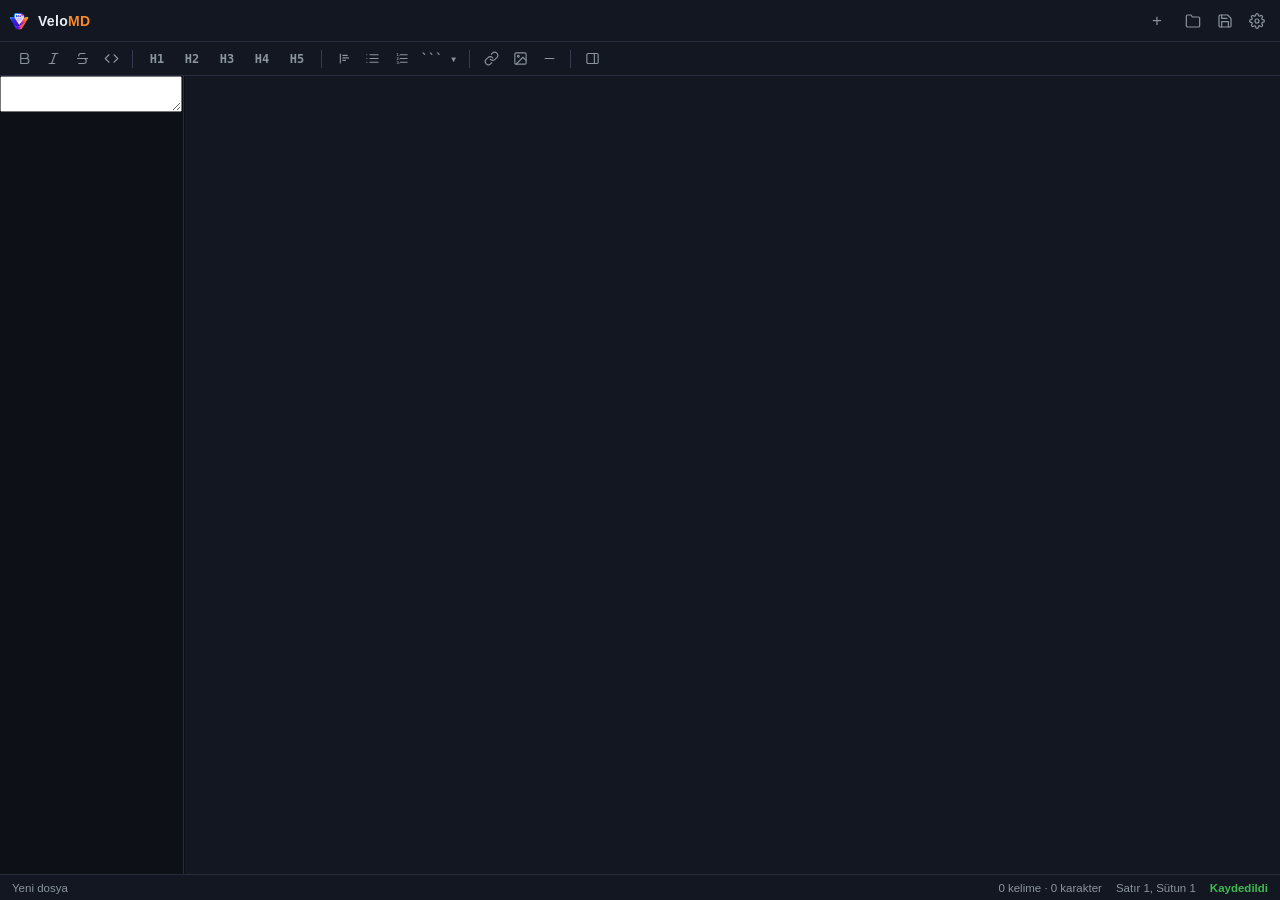
==== app/index.html @ 68618779 "first commit" ====
<!DOCTYPE html>
<html lang="tr">
<head>
<meta charset="utf-8">
<title>VeloMD</title>
<link rel="stylesheet" href="vendor/codemirror/codemirror.min.css">
<link rel="stylesheet" href="css/app.css">
<link rel="stylesheet" data-theme-css="github-light" href="css/preview-themes/github-light.css">
<link rel="stylesheet" data-theme-css="github-dark" href="css/preview-themes/github-dark.css">
<link rel="stylesheet" data-theme-css="monokai" href="css/preview-themes/monokai.css">
<link rel="stylesheet" data-theme-css="dracula" href="css/preview-themes/dracula.css">
<link rel="stylesheet" data-theme-css="solarized-light" href="css/preview-themes/solarized-light.css">
<link rel="stylesheet" data-theme-css="solarized-dark" href="css/preview-themes/solarized-dark.css">
<link rel="stylesheet" data-theme-css="nord" href="css/preview-themes/nord.css">
<link rel="stylesheet" data-theme-css="one-dark" href="css/preview-themes/one-dark.css">
</head>
<body>

<header id="titlebar">
  <div id="brand">
    <img src="../logo.png" alt="VeloMD" id="logo">
    <span id="app-name">Velo<em>MD</em></span>
  </div>
  <nav id="tabbar" aria-label="open files"></nav>
  <button id="tab-new" data-i18n-title="menu.newTab" title="Yeni sekme (Ctrl+T)">+</button>
  <div id="titlebar-right">
    <button class="icon-btn" id="btn-open" data-i18n-title="menu.open" title="Dosya aç (Ctrl+O)">
      <svg viewBox="0 0 24 24"><path d="M22 19a2 2 0 0 1-2 2H4a2 2 0 0 1-2-2V5a2 2 0 0 1 2-2h5l2 3h9a2 2 0 0 1 2 2z"/></svg>
    </button>
    <button class="icon-btn" id="btn-save" data-i18n-title="menu.save" title="Kaydet (Ctrl+S)">
      <svg viewBox="0 0 24 24"><path d="M19 21H5a2 2 0 0 1-2-2V5a2 2 0 0 1 2-2h11l5 5v11a2 2 0 0 1-2 2z"/><polyline points="17 21 17 13 7 13 7 21"/><polyline points="7 3 7 8 15 8"/></svg>
    </button>
    <button class="icon-btn" id="btn-settings" data-i18n-title="menu.settings" title="Ayarlar (Ctrl+,)">
      <svg viewBox="0 0 24 24"><circle cx="12" cy="12" r="3"/><path d="M19.4 15a1.65 1.65 0 0 0 .33 1.82l.06.06a2 2 0 1 1-2.83 2.83l-.06-.06a1.65 1.65 0 0 0-1.82-.33 1.65 1.65 0 0 0-1 1.51V21a2 2 0 1 1-4 0v-.09A1.65 1.65 0 0 0 9 19.4a1.65 1.65 0 0 0-1.82.33l-.06.06a2 2 0 1 1-2.83-2.83l.06-.06a1.65 1.65 0 0 0 .33-1.82 1.65 1.65 0 0 0-1.51-1H3a2 2 0 1 1 0-4h.09A1.65 1.65 0 0 0 4.6 9a1.65 1.65 0 0 0-.33-1.82l-.06-.06a2 2 0 1 1 2.83-2.83l.06.06a1.65 1.65 0 0 0 1.82.33H9a1.65 1.65 0 0 0 1-1.51V3a2 2 0 1 1 4 0v.09a1.65 1.65 0 0 0 1 1.51 1.65 1.65 0 0 0 1.82-.33l.06-.06a2 2 0 1 1 2.83 2.83l-.06.06a1.65 1.65 0 0 0-.33 1.82V9a1.65 1.65 0 0 0 1.51 1H21a2 2 0 1 1 0 4h-.09a1.65 1.65 0 0 0-1.51 1z"/></svg>
    </button>
  </div>
</header>

<div id="toolbar">
  <button class="tb-btn" data-md="bold" data-i18n-title="tb.bold" title="Kalın (Ctrl+B)"><svg viewBox="0 0 24 24"><path d="M6 4h8a4 4 0 0 1 4 4 4 4 0 0 1-4 4H6z"/><path d="M6 12h9a4 4 0 0 1 4 4 4 4 0 0 1-4 4H6z"/></svg></button>
  <button class="tb-btn" data-md="italic" data-i18n-title="tb.italic" title="İtalik (Ctrl+I)"><svg viewBox="0 0 24 24"><line x1="19" y1="4" x2="10" y2="4"/><line x1="14" y1="20" x2="5" y2="20"/><line x1="15" y1="4" x2="9" y2="20"/></svg></button>
  <button class="tb-btn" data-md="strike" data-i18n-title="tb.strike" title="Üstü çizili"><svg viewBox="0 0 24 24"><path d="M16 4H9a3 3 0 0 0-2.83 4"/><path d="M14 12a4 4 0 0 1 0 8H6"/><line x1="4" y1="12" x2="20" y2="12"/></svg></button>
  <button class="tb-btn" data-md="code" data-i18n-title="tb.code" title="Satır içi kod"><svg viewBox="0 0 24 24"><polyline points="16 18 22 12 16 6"/><polyline points="8 6 2 12 8 18"/></svg></button>
  <span class="tb-sep"></span>
  <button class="tb-btn wide" data-md="h1" data-i18n-title="tb.h1" title="1. başlık">H1</button>
  <button class="tb-btn wide" data-md="h2" data-i18n-title="tb.h2" title="2. başlık">H2</button>
  <button class="tb-btn wide" data-md="h3" data-i18n-title="tb.h3" title="3. başlık">H3</button>
  <button class="tb-btn wide" data-md="h4" data-i18n-title="tb.h4" title="4. başlık">H4</button>
  <button class="tb-btn wide" data-md="h5" data-i18n-title="tb.h5" title="5. başlık">H5</button>
  <span class="tb-sep"></span>
  <button class="tb-btn" data-md="quote" data-i18n-title="tb.quote" title="Alıntı"><svg viewBox="0 0 24 24"><line x1="7" y1="5" x2="7" y2="19"/><line x1="11" y1="7" x2="18" y2="7"/><line x1="11" y1="11" x2="20" y2="11"/><line x1="11" y1="15" x2="15" y2="15"/></svg></button>
  <button class="tb-btn" data-md="ul" data-i18n-title="tb.ul" title="Madde listesi"><svg viewBox="0 0 24 24"><line x1="8" y1="6" x2="21" y2="6"/><line x1="8" y1="12" x2="21" y2="12"/><line x1="8" y1="18" x2="21" y2="18"/><line x1="3" y1="6" x2="3.01" y2="6"/><line x1="3" y1="12" x2="3.01" y2="12"/><line x1="3" y1="18" x2="3.01" y2="18"/></svg></button>
  <button class="tb-btn" data-md="ol" data-i18n-title="tb.ol" title="Numaralı liste"><svg viewBox="0 0 24 24"><line x1="10" y1="6" x2="21" y2="6"/><line x1="10" y1="12" x2="21" y2="12"/><line x1="10" y1="18" x2="21" y2="18"/><text x="4" y="8" class="tb-num">1.</text><text x="4" y="14" class="tb-num">2.</text><text x="4" y="20" class="tb-num">3.</text></svg></button>
  <span class="tb-wrap" id="fence-wrap">
    <button class="tb-btn wide" id="btn-fence" data-i18n-title="tb.fence" title="Kod bloğu (dil seç)">``` ▾</button>
    <div class="lang-menu hidden" id="lang-menu"></div>
  </span>
  <span class="tb-sep"></span>
  <button class="tb-btn" data-md="link" data-i18n-title="tb.link" title="Bağlantı (Ctrl+K)"><svg viewBox="0 0 24 24"><path d="M10 13a5 5 0 0 0 7.54.54l3-3a5 5 0 0 0-7.07-7.07l-1.72 1.71"/><path d="M14 11a5 5 0 0 0-7.54-.54l-3 3a5 5 0 0 0 7.07 7.07l1.71-1.71"/></svg></button>
  <button class="tb-btn" data-md="image" data-i18n-title="tb.image" title="Resim"><svg viewBox="0 0 24 24"><rect x="3" y="3" width="18" height="18" rx="2"/><circle cx="8.5" cy="8.5" r="1.5"/><polyline points="21 15 16 10 5 21"/></svg></button>
  <button class="tb-btn" data-md="hr" data-i18n-title="tb.hr" title="Yatay çizgi"><svg viewBox="0 0 24 24"><line x1="5" y1="12" x2="19" y2="12"/></svg></button>
  <span class="tb-sep"></span>
  <button class="tb-btn" id="btn-preview" data-i18n-title="tb.preview" title="Önizlemeyi göster/gizle"><svg viewBox="0 0 24 24"><rect x="3" y="4" width="18" height="16" rx="2"/><line x1="15" y1="4" x2="15" y2="20"/></svg></button>
</div>

<main id="split">
  <section id="editor-pane">
    <div id="ed-search" class="hidden">
      <div class="eds-row">
        <span class="eds-label" data-i18n="ed.findLabel">Bul</span>
        <input id="ed-find-input" type="text" data-i18n-ph="ed.findPh" placeholder="Ara…" autocomplete="off">
        <span id="ed-find-count">0/0</span>
        <button tabindex="-1" class="pvs-btn" id="ed-find-prev" data-i18n-title="pv.prev" title="Önceki (Shift+Enter)"><svg viewBox="0 0 24 24"><polyline points="6 15 12 9 18 15"/></svg></button>
        <button tabindex="-1" class="pvs-btn" id="ed-find-next" data-i18n-title="pv.next" title="Sonraki (Enter)"><svg viewBox="0 0 24 24"><polyline points="6 9 12 15 18 9"/></svg></button>
        <button tabindex="-1" class="pvs-btn" id="ed-search-close" data-i18n-title="pv.close" title="Kapat (Esc)"><svg viewBox="0 0 24 24"><line x1="18" y1="6" x2="6" y2="18"/><line x1="6" y1="6" x2="18" y2="18"/></svg></button>
      </div>
      <div class="eds-row">
        <span class="eds-label" data-i18n="ed.replaceLabel">Değiştir</span>
        <input id="ed-replace-input" type="text" data-i18n-ph="ed.replacePh" placeholder="yeni metin" autocomplete="off">
        <button tabindex="-1" class="eds-btn" id="ed-replace-one" data-i18n="ed.replaceOne">Değiştir</button>
        <button tabindex="-1" class="eds-btn" id="ed-replace-all" data-i18n="ed.replaceAll">Tümünü değiştir</button>
      </div>
    </div>
    <textarea id="cm-host" spellcheck="false"></textarea>
  </section>
  <div id="divider" data-i18n-title="divider.hint" title="Bölümü sürükleyerek ayarla · çift tık: eşit böl"></div>
  <section id="preview-pane">
    <div id="preview" class="markdown-body"></div>
  </section>
  <div id="pv-search" class="hidden">
    <input id="pv-search-input" type="text" data-i18n-ph="pv.searchPh" placeholder="Önizlemede ara…" autocomplete="off">
    <span id="pv-search-count">0/0</span>
    <button tabindex="-1" class="pvs-btn" id="pv-search-prev" data-i18n-title="pv.prev" title="Önceki (Shift+Enter)"><svg viewBox="0 0 24 24"><polyline points="6 15 12 9 18 15"/></svg></button>
    <button tabindex="-1" class="pvs-btn" id="pv-search-next" data-i18n-title="pv.next" title="Sonraki (Enter)"><svg viewBox="0 0 24 24"><polyline points="6 9 12 15 18 9"/></svg></button>
    <button tabindex="-1" class="pvs-btn" id="pv-search-close" data-i18n-title="pv.close" title="Kapat (Esc)"><svg viewBox="0 0 24 24"><line x1="18" y1="6" x2="6" y2="18"/><line x1="6" y1="6" x2="18" y2="18"/></svg></button>
  </div>
</main>

<footer id="statusbar">
  <span id="st-path" title="">Yeni dosya</span>
  <span class="spacer"></span>
  <span id="st-counts">0 kelime · 0 karakter</span>
  <span id="st-cursor">Satır 1, Sütun 1</span>
  <span id="st-save" class="saved">Kaydedildi</span>
</footer>

<!-- Ayarlar -->
<div class="modal-backdrop hidden" id="settings-backdrop">
  <div class="modal" id="settings-modal" role="dialog" aria-label="Ayarlar">
    <div class="modal-head">
      <h2 data-i18n="set.title">Ayarlar</h2>
      <button class="icon-btn" id="settings-close" data-i18n-title="set.close" title="Kapat (Esc)">
        <svg viewBox="0 0 24 24"><line x1="18" y1="6" x2="6" y2="18"/><line x1="6" y1="6" x2="18" y2="18"/></svg>
      </button>
    </div>
    <div class="modal-body">

      <section class="settings-group" id="grp-general">
        <h3 data-i18n="set.general">Genel</h3>
        <div class="field">
          <label for="opt-uitheme" data-i18n="set.uiTheme">Uygulama teması</label>
          <select id="opt-uitheme">
            <option value="system" data-i18n="set.themeSystem">Sistem</option>
            <option value="light" data-i18n="set.themeLight">Açık</option>
            <option value="dark" data-i18n="set.themeDark">Koyu</option>
          </select>
        </div>
        <div class="field">
          <label for="opt-language" data-i18n="set.language">Dil</label>
          <select id="opt-language">
            <option value="system" data-i18n="set.langSystem">Sistem dili</option>
            <option value="tr">Türkçe</option>
            <option value="en">English</option>
          </select>
        </div>
      </section>

      <section class="settings-group" id="grp-editor">
        <h3 data-i18n="set.editor">Editör</h3>
        <div class="field">
          <label for="ed-font-search" data-i18n="set.editorFont">Font (yalnızca monospace)</label>
          <div class="font-picker">
            <input type="text" id="ed-font-search" data-i18n-ph="set.fontSearch" placeholder="Font ara…" autocomplete="off">
            <div class="font-list" id="ed-font-list" tabindex="-1"></div>
          </div>
        </div>
        <div class="field">
          <label class="size-label"><span data-i18n="set.fontSize" data-i18n-arg="14">Font boyutu 14 px</span></label>
          <input type="range" id="ed-font-size" min="10" max="24" step="1">
        </div>
        <label class="check"><input type="checkbox" id="opt-linenumbers"> <span data-i18n="set.lineNumbers">Satır numaraları</span></label>
        <label class="check"><input type="checkbox" id="opt-wordwrap"> <span data-i18n="set.wordWrap">Uzun satırları kaydır</span></label>
      </section>

      <section class="settings-group" id="grp-preview">
        <h3 data-i18n="set.preview">Önizleme</h3>
        <div class="field">
          <label for="pv-font-search" data-i18n="set.previewFont">Font (sistemdeki tüm fontlar)</label>
          <div class="font-picker">
            <input type="text" id="pv-font-search" data-i18n-ph="set.fontSearch" placeholder="Font ara…" autocomplete="off">
            <div class="font-list" id="pv-font-list" tabindex="-1"></div>
          </div>
        </div>
        <div class="field">
          <label class="size-label"><span data-i18n="set.fontSize" data-i18n-arg="15">Font boyutu 15 px</span></label>
          <input type="range" id="pv-font-size" min="11" max="28" step="1">
        </div>
        <div class="field">
          <label data-i18n="set.theme">Tema</label>
          <div class="theme-grid" id="theme-grid"></div>
        </div>
        <label class="check"><input type="checkbox" id="opt-showpreview"> <span data-i18n="set.showPreview">Önizlemeyi göster</span></label>
        <label class="check"><input type="checkbox" id="opt-syncscroll"> <span data-i18n="set.syncScroll">Editör ile eşzamanlı kaydırma</span></label>
      </section>

      <section class="settings-group" id="grp-save">
        <h3 data-i18n="set.saving">Kaydetme</h3>
        <label class="check"><input type="checkbox" id="opt-autosave"> <span data-i18n="set.autosave">Otomatik kaydet</span></label>
        <div class="field">
          <label class="size-label"><span data-i18n="set.autosaveDelay" data-i18n-arg="2">Yazmayı bıraktıktan 2 sn sonra kaydet</span></label>
          <input type="range" id="opt-autosave-delay" min="0.5" max="10" step="0.5">
        </div>
      </section>

    </div>
  </div>
</div>

<!-- Kaydetme onayı -->
<div class="modal-backdrop hidden" id="confirm-backdrop">
  <div class="modal small" role="dialog">
    <p id="confirm-text"></p>
    <div class="modal-actions">
      <button class="btn" id="confirm-cancel" data-i18n="cf.cancel">İptal</button>
      <button class="btn danger" id="confirm-discard" data-i18n="cf.discard">Kaydetmeden kapat</button>
      <button class="btn primary" id="confirm-save" data-i18n="cf.save">Kaydet</button>
    </div>
  </div>
</div>

<!-- Tek satır girişi (bağlantı/resim adresi) -->
<div class="modal-backdrop hidden" id="prompt-backdrop">
  <div class="modal small" role="dialog">
    <p id="prompt-text" style="padding-top:18px"></p>
    <div style="padding:0 18px">
      <input type="text" id="prompt-input" autocomplete="off" style="width:100%">
    </div>
    <div class="modal-actions" style="padding-top:18px">
      <button class="btn" id="prompt-cancel" data-i18n="cf.cancel">İptal</button>
      <button class="btn primary" id="prompt-ok" data-i18n="cf.ok">Tamam</button>
    </div>
  </div>
</div>

<script src="vendor/codemirror/codemirror.min.js"></script>
<script src="vendor/codemirror/meta.min.js"></script>
<script src="vendor/codemirror/overlay.min.js"></script>
<script src="vendor/codemirror/markdown.min.js"></script>
<script src="vendor/codemirror/gfm.min.js"></script>
<script src="vendor/codemirror/continuelist.min.js"></script>
<script src="vendor/codemirror/active-line.min.js"></script>
<script src="vendor/codemirror/searchcursor.min.js"></script>
<script src="vendor/markdown-it/markdown-it.min.js"></script>
<script src="vendor/highlight.js/highlight.min.js"></script>
<script src="js/bridge.js"></script>
<script src="js/i18n.js"></script>
<script src="js/settings.js"></script>
<script src="js/preview.js"></script>
<script src="js/editor.js"></script>
<script src="js/edsearch.js"></script>
<script src="js/sync.js"></script>
<script src="js/search.js"></script>
<script src="js/tabs.js"></script>
<script src="js/app.js"></script>
</body>
</html>
---- app/vendor/codemirror/codemirror.min.css ----
.CodeMirror{font-family:monospace;height:300px;color:#000;direction:ltr}.CodeMirror-lines{padding:4px 0}.CodeMirror pre.CodeMirror-line,.CodeMirror pre.CodeMirror-line-like{padding:0 4px}.CodeMirror-gutter-filler,.CodeMirror-scrollbar-filler{background-color:#fff}.CodeMirror-gutters{border-right:1px solid #ddd;background-color:#f7f7f7;white-space:nowrap}.CodeMirror-linenumber{padding:0 3px 0 5px;min-width:20px;text-align:right;color:#999;white-space:nowrap}.CodeMirror-guttermarker{color:#000}.CodeMirror-guttermarker-subtle{color:#999}.CodeMirror-cursor{border-left:1px solid #000;border-right:none;width:0}.CodeMirror div.CodeMirror-secondarycursor{border-left:1px solid silver}.cm-fat-cursor .CodeMirror-cursor{width:auto;border:0!important;background:#7e7}.cm-fat-cursor div.CodeMirror-cursors{z-index:1}.cm-fat-cursor .CodeMirror-line::selection,.cm-fat-cursor .CodeMirror-line>span::selection,.cm-fat-cursor .CodeMirror-line>span>span::selection{background:0 0}.cm-fat-cursor .CodeMirror-line::-moz-selection,.cm-fat-cursor .CodeMirror-line>span::-moz-selection,.cm-fat-cursor .CodeMirror-line>span>span::-moz-selection{background:0 0}.cm-fat-cursor{caret-color:transparent}@-moz-keyframes blink{50%{background-color:transparent}}@-webkit-keyframes blink{50%{background-color:transparent}}@keyframes blink{50%{background-color:transparent}}.cm-tab{display:inline-block;text-decoration:inherit}.CodeMirror-rulers{position:absolute;left:0;right:0;top:-50px;bottom:0;overflow:hidden}.CodeMirror-ruler{border-left:1px solid #ccc;top:0;bottom:0;position:absolute}.cm-s-default .cm-header{color:#00f}.cm-s-default .cm-quote{color:#090}.cm-negative{color:#d44}.cm-positive{color:#292}.cm-header,.cm-strong{font-weight:700}.cm-em{font-style:italic}.cm-link{text-decoration:underline}.cm-strikethrough{text-decoration:line-through}.cm-s-default .cm-keyword{color:#708}.cm-s-default .cm-atom{color:#219}.cm-s-default .cm-number{color:#164}.cm-s-default .cm-def{color:#00f}.cm-s-default .cm-variable-2{color:#05a}.cm-s-default .cm-type,.cm-s-default .cm-variable-3{color:#085}.cm-s-default .cm-comment{color:#a50}.cm-s-default .cm-string{color:#a11}.cm-s-default .cm-string-2{color:#f50}.cm-s-default .cm-meta{color:#555}.cm-s-default .cm-qualifier{color:#555}.cm-s-default .cm-builtin{color:#30a}.cm-s-default .cm-bracket{color:#997}.cm-s-default .cm-tag{color:#170}.cm-s-default .cm-attribute{color:#00c}.cm-s-default .cm-hr{color:#999}.cm-s-default .cm-link{color:#00c}.cm-s-default .cm-error{color:red}.cm-invalidchar{color:red}.CodeMirror-composing{border-bottom:2px solid}div.CodeMirror span.CodeMirror-matchingbracket{color:#0b0}div.CodeMirror span.CodeMirror-nonmatchingbracket{color:#a22}.CodeMirror-matchingtag{background:rgba(255,150,0,.3)}.CodeMirror-activeline-background{background:#e8f2ff}.CodeMirror{position:relative;overflow:hidden;background:#fff}.CodeMirror-scroll{overflow:scroll!important;margin-bottom:-50px;margin-right:-50px;padding-bottom:50px;height:100%;outline:0;position:relative;z-index:0}.CodeMirror-sizer{position:relative;border-right:50px solid transparent}.CodeMirror-gutter-filler,.CodeMirror-hscrollbar,.CodeMirror-scrollbar-filler,.CodeMirror-vscrollbar{position:absolute;z-index:6;display:none;outline:0}.CodeMirror-vscrollbar{right:0;top:0;overflow-x:hidden;overflow-y:scroll}.CodeMirror-hscrollbar{bottom:0;left:0;overflow-y:hidden;overflow-x:scroll}.CodeMirror-scrollbar-filler{right:0;bottom:0}.CodeMirror-gutter-filler{left:0;bottom:0}.CodeMirror-gutters{position:absolute;left:0;top:0;min-height:100%;z-index:3}.CodeMirror-gutter{white-space:normal;height:100%;display:inline-block;vertical-align:top;margin-bottom:-50px}.CodeMirror-gutter-wrapper{position:absolute;z-index:4;background:0 0!important;border:none!important}.CodeMirror-gutter-background{position:absolute;top:0;bottom:0;z-index:4}.CodeMirror-gutter-elt{position:absolute;cursor:default;z-index:4}.CodeMirror-gutter-wrapper ::selection{background-color:transparent}.CodeMirror-gutter-wrapper ::-moz-selection{background-color:transparent}.CodeMirror-lines{cursor:text;min-height:1px}.CodeMirror pre.CodeMirror-line,.CodeMirror pre.CodeMirror-line-like{-moz-border-radius:0;-webkit-border-radius:0;border-radius:0;border-width:0;background:0 0;font-family:inherit;font-size:inherit;margin:0;white-space:pre;word-wrap:normal;line-height:inherit;color:inherit;z-index:2;position:relative;overflow:visible;-webkit-tap-highlight-color:transparent;-webkit-font-variant-ligatures:contextual;font-variant-ligatures:contextual}.CodeMirror-wrap pre.CodeMirror-line,.CodeMirror-wrap pre.CodeMirror-line-like{word-wrap:break-word;white-space:pre-wrap;word-break:normal}.CodeMirror-linebackground{position:absolute;left:0;right:0;top:0;bottom:0;z-index:0}.CodeMirror-linewidget{position:relative;z-index:2;padding:.1px}.CodeMirror-rtl pre{direction:rtl}.CodeMirror-code{outline:0}.CodeMirror-gutter,.CodeMirror-gutters,.CodeMirror-linenumber,.CodeMirror-scroll,.CodeMirror-sizer{-moz-box-sizing:content-box;box-sizing:content-box}.CodeMirror-measure{position:absolute;width:100%;height:0;overflow:hidden;visibility:hidden}.CodeMirror-cursor{position:absolute;pointer-events:none}.CodeMirror-measure pre{position:static}div.CodeMirror-cursors{visibility:hidden;position:relative;z-index:3}div.CodeMirror-dragcursors{visibility:visible}.CodeMirror-focused div.CodeMirror-cursors{visibility:visible}.CodeMirror-selected{background:#d9d9d9}.CodeMirror-focused .CodeMirror-selected{background:#d7d4f0}.CodeMirror-crosshair{cursor:crosshair}.CodeMirror-line::selection,.CodeMirror-line>span::selection,.CodeMirror-line>span>span::selection{background:#d7d4f0}.CodeMirror-line::-moz-selection,.CodeMirror-line>span::-moz-selection,.CodeMirror-line>span>span::-moz-selection{background:#d7d4f0}.cm-searching{background-color:#ffa;background-color:rgba(255,255,0,.4)}.cm-force-border{padding-right:.1px}@media print{.CodeMirror div.CodeMirror-cursors{visibility:hidden}}.cm-tab-wrap-hack:after{content:''}span.CodeMirror-selectedtext{background:0 0}
---- app/css/app.css ----
/* ============================================================
   VeloMD — ZCode esintili koyu arayüz teması
   ============================================================ */

* { box-sizing: border-box; }

:root {
  --bg: #0d1017;
  --bg-panel: #131722;
  --bg-elevated: #1a2030;
  --bg-input: #10141d;
  --fg: #e6edf3;
  --fg-dim: #8b949e;
  --fg-faint: #6e7681;
  --border: #262d3d;
  --border-strong: #333c50;
  --accent: #f98a25;        /* logo turuncusu */
  --accent-soft: rgba(249, 138, 37, 0.14);
  --accent2: #7b5cff;       /* logo moru */
  --accent2-soft: rgba(123, 92, 255, 0.16);
  --danger: #f85149;
  --ok: #3fb950;
  --scroll-thumb: #2c3346;
  --scroll-thumb-hover: #3d475e;

  --ed-font: 'monospace';
  --ed-font-size: 14px;
  --pv-font: 'sans-serif';
  --pv-font-size: 15px;
}

html, body {
  height: 100%;
  margin: 0;
  background: var(--bg);
  color: var(--fg);
  font-family: 'Inter', 'Cantarell', 'Segoe UI', sans-serif;
  font-size: 13px;
  overflow: hidden;
  user-select: none;
}

body {
  display: grid;
  grid-template-rows: auto auto 1fr auto;
}

::-webkit-scrollbar { width: 10px; height: 10px; }
::-webkit-scrollbar-track { background: transparent; }
::-webkit-scrollbar-thumb { background: var(--scroll-thumb); border-radius: 6px; border: 2px solid var(--bg-panel); }
::-webkit-scrollbar-thumb:hover { background: var(--scroll-thumb-hover); }

/* ------------------------------------------------------------
   Üst şerit: marka + sekmeler + eylemler
   ------------------------------------------------------------ */
#titlebar {
  display: flex;
  align-items: stretch;
  gap: 8px;
  height: 42px;
  padding: 0 8px;
  background: var(--bg-panel);
  border-bottom: 1px solid var(--border);
}

#brand {
  display: flex;
  align-items: center;
  gap: 8px;
  padding-right: 8px;
  flex: none;
}

#logo { width: 22px; height: 22px; border-radius: 5px; }

#app-name {
  font-weight: 700;
  font-size: 14px;
  letter-spacing: 0.3px;
  color: var(--fg);
}
#app-name em { font-style: normal; color: var(--accent); }

#tabbar {
  display: flex;
  align-items: stretch;
  gap: 2px;
  overflow-x: auto;
  overflow-y: hidden;
  flex: 1;
  min-width: 0;
}
#tabbar::-webkit-scrollbar { height: 0; }

.tab {
  display: flex;
  align-items: center;
  gap: 7px;
  padding: 0 12px;
  margin-top: 6px;
  height: 36px;
  border-radius: 7px 7px 0 0;
  color: var(--fg-dim);
  cursor: pointer;
  white-space: nowrap;
  max-width: 220px;
  border: 1px solid transparent;
  border-bottom: none;
  position: relative;
}
.tab .tab-label {
  overflow: hidden;
  text-overflow: ellipsis;
}
.tab:hover { color: var(--fg); background: var(--bg-elevated); }
.tab.active {
  color: var(--fg);
  background: var(--bg);
  border-color: var(--border);
}
.tab.active::after {
  content: '';
  position: absolute;
  left: 8px; right: 8px; top: 0;
  height: 2px;
  border-radius: 2px;
  background: linear-gradient(90deg, var(--accent2), var(--accent));
}
.tab .tab-close {
  display: inline-flex;
  align-items: center;
  justify-content: center;
  width: 16px; height: 16px;
  border-radius: 4px;
  color: var(--fg-faint);
  font-size: 13px;
  line-height: 1;
  visibility: hidden;
}
.tab:hover .tab-close, .tab.active .tab-close { visibility: visible; }
.tab .tab-close:hover { background: var(--border-strong); color: var(--fg); }
.tab .tab-dirty {
  width: 8px; height: 8px;
  border-radius: 50%;
  background: var(--accent);
  visibility: hidden;
}
.tab.dirty .tab-dirty { visibility: visible; }
.tab.dirty .tab-close { display: none; }
.tab.dirty:hover .tab-close { display: inline-flex; }
.tab.dirty:hover .tab-dirty { display: none; }

#tab-new {
  align-self: center;
  width: 26px; height: 26px;
  flex: none;
  border: none;
  border-radius: 6px;
  background: transparent;
  color: var(--fg-dim);
  font-size: 17px;
  cursor: pointer;
}
#tab-new:hover { background: var(--bg-elevated); color: var(--fg); }

#titlebar-right {
  display: flex;
  align-items: center;
  gap: 2px;
  flex: none;
}

.icon-btn {
  display: inline-flex;
  align-items: center;
  justify-content: center;
  width: 30px; height: 30px;
  border: none;
  border-radius: 7px;
  background: transparent;
  color: var(--fg-dim);
  cursor: pointer;
  padding: 0;
}
.icon-btn svg {
  width: 16px; height: 16px;
  fill: none;
  stroke: currentColor;
  stroke-width: 1.8;
  stroke-linecap: round;
  stroke-linejoin: round;
}
.icon-btn:hover { background: var(--bg-elevated); color: var(--fg); }

/* ------------------------------------------------------------
   Markdown araç çubuğu
   ------------------------------------------------------------ */
#toolbar {
  display: flex;
  align-items: center;
  gap: 1px;
  height: 34px;
  padding: 0 10px;
  background: var(--bg-panel);
  border-bottom: 1px solid var(--border);
}

.tb-btn {
  display: inline-flex;
  align-items: center;
  justify-content: center;
  min-width: 28px;
  height: 26px;
  padding: 0 5px;
  border: none;
  border-radius: 6px;
  background: transparent;
  color: var(--fg-dim);
  cursor: pointer;
  font-size: 12px;
  font-weight: 600;
  font-family: var(--ed-font);
}
.tb-btn svg {
  width: 15px; height: 15px;
  fill: none;
  stroke: currentColor;
  stroke-width: 1.8;
  stroke-linecap: round;
  stroke-linejoin: round;
}
.tb-btn.wide { min-width: 34px; }
.tb-btn .tb-num { font-size: 6.5px; fill: currentColor; stroke: none; font-family: sans-serif; }
.tb-btn:hover { background: var(--bg-elevated); color: var(--accent); }
.tb-btn.active { background: var(--accent-soft); color: var(--accent); }
.tb-sep {
  width: 1px;
  height: 18px;
  margin: 0 6px;
  background: var(--border-strong);
  flex: none;
}

/* kod bloğu dil seçici */
.tb-wrap { position: relative; display: inline-flex; }

.lang-menu {
  position: absolute;
  top: calc(100% + 4px);
  left: 0;
  z-index: 50;
  min-width: 150px;
  max-height: 260px;
  overflow-y: auto;
  background: var(--bg-elevated);
  border: 1px solid var(--border-strong);
  border-radius: 9px;
  box-shadow: 0 10px 30px rgba(0, 0, 0, 0.45);
  padding: 5px;
}
.lang-menu.hidden { display: none; }
.lang-item {
  display: flex;
  align-items: center;
  justify-content: space-between;
  gap: 12px;
  padding: 5px 10px;
  border-radius: 6px;
  cursor: pointer;
  font-size: 12px;
  color: var(--fg);
  white-space: nowrap;
}
.lang-item:hover { background: var(--accent-soft); color: var(--accent); }
.lang-item .lang-code {
  font-family: var(--ed-font);
  font-size: 11px;
  color: var(--fg-faint);
}
.lang-item:hover .lang-code { color: var(--accent); }

/* ------------------------------------------------------------
   Ana bölünmüş görünüm
   ------------------------------------------------------------ */
#split {
  display: flex;
  min-height: 0;
  position: relative; /* arama çubuğu (#pv-search) kaydırmadan bağımsız bağlanır */
}

/*
 * Flex children'da varsayılan min-width:auto, kırılmayan uzun bir
 * sözcük (ör. {fpm,cli,pdo,...} gibi uzun satır) preview bölmesini
 * genişletip düzeni bozar. min-width:0 + taşan sözcüklerin kırılması
 * bölme oranını sabit tutar.
 */
#editor-pane {
  flex: none;
  min-width: 0;
  overflow: hidden;
  position: relative;
}

#divider {
  flex: none;
  width: 7px;
  margin: 0 -2px;
  cursor: col-resize;
  background: transparent;
  position: relative;
  z-index: 5;
}
#divider::after {
  content: '';
  position: absolute;
  left: 3px; top: 0; bottom: 0;
  width: 1px;
  background: var(--border);
}
#divider:hover::after, #divider.dragging::after {
  width: 3px;
  left: 2px;
  border-radius: 2px;
  background: var(--accent);
}

#preview-pane {
  position: relative;
  flex: 1;
  min-width: 0;
  overflow-y: auto;
  overflow-x: hidden;
  background: var(--bg-panel);
}

/* önizleme içi arama çubuğu — #split'e sabit, kaydırmadan etkilenmez */
#pv-search {
  position: absolute;
  top: 8px;
  right: 18px;
  z-index: 20;
  display: flex;
  align-items: center;
  gap: 4px;
  padding: 4px 6px;
  background: var(--bg-elevated);
  border: 1px solid var(--border-strong);
  border-radius: 8px;
  box-shadow: 0 6px 18px rgba(0, 0, 0, 0.35);
}
#pv-search.hidden { display: none; }
#pv-search-input {
  width: 190px;
  height: 26px;
  border-radius: 6px;
}
#pv-search-input.no-results { border-color: var(--danger); }
#pv-search-count {
  min-width: 36px;
  text-align: center;
  font-family: var(--ed-font);
  font-size: 11px;
  color: var(--fg-dim);
}
.pvs-btn {
  display: inline-flex;
  align-items: center;
  justify-content: center;
  width: 22px;
  height: 22px;
  border: none;
  border-radius: 5px;
  background: transparent;
  color: var(--fg-dim);
  cursor: pointer;
  padding: 0;
}
.pvs-btn svg {
  width: 13px;
  height: 13px;
  fill: none;
  stroke: currentColor;
  stroke-width: 2;
  stroke-linecap: round;
  stroke-linejoin: round;
}
.pvs-btn:hover { background: var(--accent-soft); color: var(--accent); }

/* arama eşleşmeleri */
#preview span.pv-hit {
  background: #ffd54f;
  color: #1b1b1b;
  border-radius: 2px;
}
#preview span.pv-hit.active {
  background: #ff9800;
  color: #1b1000;
}

/* önizleme gizli: editör tam genişlik */
#split.no-preview #divider,
#split.no-preview #preview-pane,
#split.no-preview #pv-search { display: none; }
#split.no-preview #editor-pane { flex-basis: 100% !important; }

#preview {
  padding: 22px 34px 40vh;
  max-width: 940px;
  margin: 0 auto;
  font-family: var(--pv-font);
  font-size: var(--pv-font-size);
  line-height: 1.65;
  user-select: text;
  overflow-wrap: break-word; /* kırılmayan uzun sözcükler bölmeyi genişletmesin */
}

/* kaynak satır eşleşme vurgusu: hafif turuncu zemin + sol şerit */
#preview .sync-source-highlight {
  position: relative;
  background: rgba(249, 138, 37, 0.13);
  box-shadow: inset 3px 0 0 0 var(--accent);
  border-radius: 4px;
  margin-left: -6px;
  margin-right: -6px;
  padding-left: 6px;
  padding-right: 6px;
}

/* ------------------------------------------------------------
   Önizleme — ortak yerleşim (renkler tema dosyalarında)
   ------------------------------------------------------------ */
#preview { min-height: 100%; }
#preview > :first-child { margin-top: 0 !important; }
#preview h1, #preview h2, #preview h3, #preview h4, #preview h5, #preview h6 {
  font-weight: 650;
  line-height: 1.3;
  margin: 1.4em 0 0.55em;
}
#preview h1 { font-size: 1.85em; padding-bottom: 0.3em; border-bottom: 1px solid; }
#preview h2 { font-size: 1.45em; padding-bottom: 0.3em; border-bottom: 1px solid; }
#preview h3 { font-size: 1.22em; }
#preview h4 { font-size: 1.05em; }
#preview p { margin: 0.65em 0; }
#preview a { text-decoration: none; }
#preview a:hover { text-decoration: underline; }
#preview ul, #preview ol { padding-left: 1.6em; margin: 0.6em 0; }
#preview li { margin: 0.22em 0; }
#preview li > p { margin: 0.35em 0; }
#preview blockquote {
  margin: 0.8em 0;
  padding: 0.1em 1em;
  border-left: 3px solid;
}
#preview code {
  font-family: var(--ed-font);
  font-size: 0.88em;
  padding: 0.15em 0.4em;
  border-radius: 5px;
}
#preview pre {
  padding: 13px 16px;
  border-radius: 9px;
  overflow-x: auto;
  line-height: 1.5;
  margin: 0.9em 0;
}
#preview pre code { padding: 0; background: transparent; font-size: 0.85em; }
#preview table { border-collapse: collapse; margin: 1em 0; display: block; overflow-x: auto; max-width: 100%; }
#preview th, #preview td { border: 1px solid; padding: 6px 13px; }
#preview th { font-weight: 600; }
#preview img { max-width: 100%; border-radius: 8px; }
#preview hr { height: 1px; border: none; margin: 1.7em 0; }
#preview mark { padding: 0 0.15em; border-radius: 3px; }
#preview kbd {
  font-family: var(--ed-font);
  font-size: 0.8em;
  padding: 0.1em 0.45em;
  border-radius: 5px;
  border: 1px solid;
  border-bottom-width: 2px;
}
#preview .task-list-item { list-style: none; margin-left: -1.4em; }
#preview .task-list-item input[type="checkbox"] { margin-right: 0.45em; accent-color: var(--accent); }

/* ------------------------------------------------------------
   CodeMirror — koyu tema
   ------------------------------------------------------------ */
.CodeMirror {
  height: 100% !important;
  font-family: var(--ed-font) !important;
  font-size: var(--ed-font-size);
  line-height: 1.65;
  background: var(--bg) !important;
  color: #c9d1d9;
}
.CodeMirror-gutters {
  background: var(--bg) !important;
  border-right: 1px solid var(--border);
}
.CodeMirror-linenumber { color: #484f58; }
.CodeMirror-cursor { border-left: 2px solid var(--accent) !important; }
.CodeMirror-selected { background: rgba(123, 92, 255, 0.20) !important; }
.CodeMirror-focused .CodeMirror-selected { background: rgba(123, 92, 255, 0.28) !important; }
.CodeMirror-activeline-background { background: rgba(255, 255, 255, 0.035); }
.CodeMirror-activeline .CodeMirror-linenumber { color: var(--accent); }
.cm-s-default .CodeMirror-matchingbracket { color: var(--accent) !important; font-weight: 700; }

/* markdown sözdizimi */
.cm-header { color: #b392f0; font-weight: 700; }
.cm-header-1 { font-size: 1.25em; color: #c8b0ff; }
.cm-header-2 { font-size: 1.15em; }
.cm-strong { color: #ffb86c; font-weight: 700; }
.cm-em { color: #ff9ec4; font-style: italic; }
.cm-strikethrough { color: #8b949e; text-decoration: line-through; }
.cm-link { color: #79c0ff; }
.cm-url, .cm-string { color: #a5d6ff; }
.cm-quote { color: #8b949e; font-style: italic; }
.cm-variable-2 { color: #f0a35e; }   /* liste işaretleri/metni */
.cm-variable-3, .cm-keyword { color: #ff7b72; }
.cm-comment { color: #6e7681; }      /* fence işaretleri */
.cm-hr { color: #6e7681; }
.cm-formatting { color: #586072; }   /* *, #, > işaretleri sönük */
.cm-formatting-header, .cm-formatting-list { color: var(--accent); }
.cm-formatting-task { color: var(--ok); }
.CodeMirror span.cm-def { color: #ffd580; }

/* ------------------------------------------------------------
   Durum çubuğu
   ------------------------------------------------------------ */
#statusbar {
  display: flex;
  align-items: center;
  gap: 14px;
  height: 26px;
  padding: 0 12px;
  background: var(--bg-panel);
  border-top: 1px solid var(--border);
  color: var(--fg-dim);
  font-size: 11.5px;
  white-space: nowrap;
}
#st-path {
  overflow: hidden;
  text-overflow: ellipsis;
  min-width: 0;
  flex: 1;
}
.spacer { flex: 1; }
#st-path { flex: none; max-width: 45%; }
#statusbar .spacer { flex: 1; }
#st-cursor, #st-counts { flex: none; }
#st-save { flex: none; font-weight: 600; }
#st-save.saved { color: var(--ok); }
#st-save.unsaved { color: var(--accent); }

/* ------------------------------------------------------------
   Modallar
   ------------------------------------------------------------ */
.modal-backdrop {
  position: fixed;
  inset: 0;
  background: rgba(5, 8, 14, 0.62);
  backdrop-filter: blur(2px);
  display: flex;
  align-items: center;
  justify-content: center;
  z-index: 100;
}
.modal-backdrop.hidden { display: none; }

.modal {
  width: min(880px, 94vw);
  max-height: 88vh;
  display: flex;
  flex-direction: column;
  background: var(--bg-panel);
  border: 1px solid var(--border-strong);
  border-radius: 14px;
  box-shadow: 0 24px 60px rgba(0, 0, 0, 0.55);
  overflow: hidden;
}
.modal.small { width: min(460px, 92vw); }

.modal-head {
  display: flex;
  align-items: center;
  justify-content: space-between;
  padding: 14px 18px 10px;
  border-bottom: 1px solid var(--border);
}
.modal-head h2 {
  margin: 0;
  font-size: 15px;
  font-weight: 700;
}

.modal-body {
  padding: 14px 18px 20px;
  overflow-y: auto;
  display: grid;
  grid-template-columns: 1fr 1.15fr;
  gap: 18px 26px;
  align-items: start;
}
/* Sol sütun: Genel, Editör, Kaydetme; sağ sütunda uzun Önizleme */
#grp-general { grid-column: 1; grid-row: 1; }
#grp-editor  { grid-column: 1; grid-row: 2; }
#grp-save    { grid-column: 1; grid-row: 3; }
#grp-preview { grid-column: 2; grid-row: 1 / 4; }
.settings-group {
  border: 1px solid var(--border);
  border-radius: 10px;
  padding: 14px 16px 16px;
  background: var(--bg-input);
  display: flex;
  flex-direction: column;
  gap: 13px;
}
.settings-group h3 {
  margin: 0 0 2px;
  font-size: 12px;
  text-transform: uppercase;
  letter-spacing: 0.8px;
  color: var(--accent);
}
.settings-group.wide { grid-column: 1 / -1; }

.field { display: flex; flex-direction: column; gap: 6px; }
.field > label { color: var(--fg-dim); font-size: 12px; }
.field > label b { color: var(--fg); }
.field small { color: var(--fg-faint); }

.check {
  display: flex;
  align-items: center;
  gap: 8px;
  color: var(--fg);
  cursor: pointer;
  font-size: 12.5px;
}

input[type="text"], input[type="range"] { accent-color: var(--accent); }

select {
  height: 30px;
  padding: 0 30px 0 10px;
  border: 1px solid var(--border-strong);
  border-radius: 7px;
  background: var(--bg);
  color: var(--fg);
  font-size: 12.5px;
  outline: none;
  cursor: pointer;
  appearance: none;
  -webkit-appearance: none;
  background-image: url("data:image/svg+xml;utf8,<svg xmlns='http://www.w3.org/2000/svg' width='10' height='6' viewBox='0 0 10 6'><path d='M1 1l4 4 4-4' fill='none' stroke='%23818b98' stroke-width='1.6' stroke-linecap='round' stroke-linejoin='round'/></svg>");
  background-repeat: no-repeat;
  background-position: right 10px center;
}
select:focus { border-color: var(--accent2); box-shadow: 0 0 0 3px var(--accent2-soft); }
input[type="text"] {
  height: 30px;
  padding: 0 10px;
  border: 1px solid var(--border-strong);
  border-radius: 7px;
  background: var(--bg);
  color: var(--fg);
  outline: none;
  font-size: 12.5px;
}
input[type="text"]:focus { border-color: var(--accent2); box-shadow: 0 0 0 3px var(--accent2-soft); }

input[type="range"] {
  width: 100%;
  height: 4px;
  -webkit-appearance: none;
  background: var(--border-strong);
  border-radius: 4px;
  outline: none;
}
input[type="range"]::-webkit-slider-thumb {
  -webkit-appearance: none;
  width: 14px; height: 14px;
  border-radius: 50%;
  background: var(--accent);
  cursor: pointer;
  border: 2px solid var(--bg-panel);
}

/* onay kutuları */
.check input[type="checkbox"] { accent-color: var(--accent); width: 15px; height: 15px; }

/* font seçici */
.font-picker { display: flex; flex-direction: column; gap: 6px; }
.font-list {
  height: 190px;
  overflow-y: auto;
  border: 1px solid var(--border);
  border-radius: 8px;
  background: var(--bg);
}
.font-item {
  padding: 7px 10px;
  cursor: pointer;
  display: flex;
  flex-direction: column;
  gap: 2px;
  border-left: 2px solid transparent;
}
.font-item:hover { background: var(--bg-elevated); }
.font-item.selected {
  background: var(--accent-soft);
  border-left-color: var(--accent);
}
.font-item .font-sample {
  font-size: 14px;
  color: var(--fg);
  line-height: 1.3;
}
.font-item .font-name {
  font-size: 10.5px;
  color: var(--fg-faint);
}
.font-empty { padding: 10px; color: var(--fg-faint); font-size: 12px; }

/* tema ızgarası */
.theme-grid {
  display: grid;
  grid-template-columns: repeat(3, 1fr);
  gap: 8px;
}
.theme-card {
  border: 1px solid var(--border-strong);
  border-radius: 9px;
  padding: 8px;
  cursor: pointer;
  background: var(--bg);
  display: flex;
  flex-direction: column;
  gap: 6px;
}
.theme-card:hover { border-color: var(--fg-faint); }
.theme-card.selected { border-color: var(--accent); box-shadow: 0 0 0 3px var(--accent-soft); }
.theme-swatch {
  height: 44px;
  border-radius: 6px;
  padding: 5px 7px;
  display: flex;
  flex-direction: column;
  gap: 3px;
  overflow: hidden;
}
.theme-swatch .sw-title { height: 4px; width: 62%; border-radius: 2px; }
.theme-swatch .sw-line { height: 3px; border-radius: 2px; }
.theme-swatch .sw-code { height: 3px; width: 40%; border-radius: 2px; }
.theme-name { font-size: 11px; color: var(--fg-dim); text-align: center; }
.theme-card.selected .theme-name { color: var(--accent); font-weight: 600; }

/* onay penceresi */
.modal.small p { margin: 0 0 16px; padding: 6px 2px 0; color: var(--fg); }
.modal-actions {
  display: flex;
  justify-content: flex-end;
  gap: 8px;
  padding: 0 18px 18px;
}
.btn {
  height: 32px;
  padding: 0 14px;
  border-radius: 7px;
  border: 1px solid var(--border-strong);
  background: var(--bg-elevated);
  color: var(--fg);
  font-size: 12.5px;
  cursor: pointer;
}
.btn:hover { border-color: var(--fg-faint); }
.btn.primary {
  background: var(--accent);
  border-color: var(--accent);
  color: #1b1002;
  font-weight: 700;
}
.btn.primary:hover { background: #ff9d42; }
.btn.danger { border-color: var(--danger); color: var(--danger); }
.btn.danger:hover { background: rgba(248, 81, 73, 0.12); }

/* ============================================================
   Açık (light) uygulama teması
   ============================================================ */
[data-ui-theme='light'] {
  --bg: #ffffff;
  --bg-panel: #f6f8fa;
  --bg-elevated: #eaeef2;
  --bg-input: #ffffff;
  --fg: #1f2328;
  --fg-dim: #59636e;
  --fg-faint: #818b98;
  --border: #d1d9e0;
  --border-strong: #b8c1cc;
  --accent: #c96411;
  --accent-soft: rgba(201, 100, 17, 0.13);
  --accent2: #6b4bd8;
  --accent2-soft: rgba(107, 75, 216, 0.15);
  --danger: #cf222e;
  --ok: #1a7f37;
  --scroll-thumb: #c4ccd6;
  --scroll-thumb-hover: #a8b3c0;
}

[data-ui-theme='light'] .CodeMirror {
  background: var(--bg) !important;
  color: #24292f;
}
[data-ui-theme='light'] .CodeMirror-gutters {
  background: var(--bg) !important;
  border-right-color: var(--border);
}
[data-ui-theme='light'] .CodeMirror-linenumber { color: #8c959f; }
[data-ui-theme='light'] .CodeMirror-cursor { border-left-color: var(--accent) !important; }
[data-ui-theme='light'] .CodeMirror-selected { background: rgba(9, 105, 218, 0.16) !important; }
[data-ui-theme='light'] .CodeMirror-focused .CodeMirror-selected { background: rgba(9, 105, 218, 0.22) !important; }
[data-ui-theme='light'] .CodeMirror-activeline-background { background: rgba(31, 35, 40, 0.045); }
[data-ui-theme='light'] .CodeMirror-activeline .CodeMirror-linenumber { color: var(--accent); }
[data-ui-theme='light'] .cm-s-default .CodeMirror-matchingbracket { color: var(--accent) !important; }

/* markdown sözdizimi — light */
[data-ui-theme='light'] .cm-header { color: #8250df; }
[data-ui-theme='light'] .cm-header-1 { color: #6639ba; }
[data-ui-theme='light'] .cm-strong { color: #953800; }
[data-ui-theme='light'] .cm-em { color: #953800; }
[data-ui-theme='light'] .cm-strikethrough { color: #59636e; }
[data-ui-theme='light'] .cm-link { color: #0969da; }
[data-ui-theme='light'] .cm-url, [data-ui-theme='light'] .cm-string { color: #0a3069; }
[data-ui-theme='light'] .cm-quote { color: #59636e; }
[data-ui-theme='light'] .cm-variable-2 { color: #b35900; }
[data-ui-theme='light'] .cm-variable-3, [data-ui-theme='light'] .cm-keyword { color: #cf222e; }
[data-ui-theme='light'] .cm-comment { color: #6e7781; }
[data-ui-theme='light'] .cm-hr { color: #818b98; }
[data-ui-theme='light'] .cm-formatting { color: #818b98; }
[data-ui-theme='light'] .cm-formatting-header, [data-ui-theme='light'] .cm-formatting-list { color: var(--accent); }
[data-ui-theme='light'] .cm-formatting-task { color: var(--ok); }
[data-ui-theme='light'] .CodeMirror span.cm-def { color: #953800; }

/* vurgu bandı light'ta biraz daha belirgin */
[data-ui-theme='light'] #preview .sync-source-highlight {
  background: rgba(201, 100, 17, 0.16);
}

/* CodeMirror bul/değiştir — uygulamanın kendi çubuğu */
#ed-search {
  position: absolute;
  top: 8px;
  left: 10px;
  right: 10px;
  z-index: 15;
  display: flex;
  flex-direction: column;
  gap: 4px;
  padding: 6px;
  background: var(--bg-elevated);
  border: 1px solid var(--border-strong);
  border-radius: 9px;
  box-shadow: 0 6px 18px rgba(0, 0, 0, 0.35);
}
#ed-search.hidden { display: none; }
.eds-row {
  display: flex;
  align-items: center;
  gap: 6px;
}
.eds-label {
  flex: none;
  width: 52px;
  font-size: 11.5px;
  color: var(--fg-dim);
}
#ed-find-input, #ed-replace-input {
  flex: 1;
  min-width: 0;
  height: 26px;
  border-radius: 6px;
}
#ed-find-input.no-results { border-color: var(--danger); }
#ed-find-count {
  flex: none;
  min-width: 36px;
  text-align: center;
  font-family: var(--ed-font);
  font-size: 11px;
  color: var(--fg-dim);
}
.eds-btn {
  flex: none;
  height: 24px;
  padding: 0 10px;
  border: 1px solid var(--border-strong);
  border-radius: 6px;
  background: var(--bg-panel);
  color: var(--fg);
  font-size: 11.5px;
  cursor: pointer;
}
.eds-btn:hover { border-color: var(--accent); color: var(--accent); }

/* editör arama eşleşmeleri (token sınıfı + markText sınıfı) */
.CodeMirror span.cm-searching {
  background: #ffd54f;
  color: #1b1b1b;
  border-radius: 2px;
}
.CodeMirror span.velomd-activematch {
  background: #ff9800;
  color: #1b1000;
  border-radius: 2px;
}
---- app/css/preview-themes/github-light.css ----
/* GitHub Light önizleme teması */
#preview[data-theme='github-light'] { background: #ffffff; color: #1f2328; }
#preview[data-theme='github-light'] h1,
#preview[data-theme='github-light'] h2,
#preview[data-theme='github-light'] h3,
#preview[data-theme='github-light'] h4,
#preview[data-theme='github-light'] h5,
#preview[data-theme='github-light'] h6 { color: #1f2328; border-color: #d1d9e0; }
#preview[data-theme='github-light'] a { color: #0969da; }
#preview[data-theme='github-light'] blockquote { color: #59636e; border-color: #d1d9e0; }
#preview[data-theme='github-light'] code { background: rgba(175, 184, 193, 0.22); color: #1f2328; }
#preview[data-theme='github-light'] pre { background: #f6f8fa; }
#preview[data-theme='github-light'] pre code { color: #24292e; }
#preview[data-theme='github-light'] th, #preview[data-theme='github-light'] td { border-color: #d1d9e0; }
#preview[data-theme='github-light'] th { background: #f6f8fa; }
#preview[data-theme='github-light'] tr { background: #ffffff; }
#preview[data-theme='github-light'] tr:nth-child(2n) { background: #f6f8fa; }
#preview[data-theme='github-light'] hr { background: #d1d9e0; }
#preview[data-theme='github-light'] img { background: #ffffff; }
#preview[data-theme='github-light'] mark { background: #fff8c5; color: #1f2328; }
#preview[data-theme='github-light'] kbd { background: #f6f8fa; border-color: #d1d9e0; color: #1f2328; }

/* kod renklendirme (github light) */
#preview[data-theme='github-light'] .hljs { color: #24292e; background: #f6f8fa; }
#preview[data-theme='github-light'] .hljs-doctag, #preview[data-theme='github-light'] .hljs-keyword,
#preview[data-theme='github-light'] .hljs-meta .hljs-keyword, #preview[data-theme='github-light'] .hljs-template-tag,
#preview[data-theme='github-light'] .hljs-template-variable, #preview[data-theme='github-light'] .hljs-type,
#preview[data-theme='github-light'] .hljs-variable.language_ { color: #d73a49; }
#preview[data-theme='github-light'] .hljs-title, #preview[data-theme='github-light'] .hljs-title.class_,
#preview[data-theme='github-light'] .hljs-title.class_.inherited__, #preview[data-theme='github-light'] .hljs-title.function_ { color: #6f42c1; }
#preview[data-theme='github-light'] .hljs-attr, #preview[data-theme='github-light'] .hljs-attribute,
#preview[data-theme='github-light'] .hljs-literal, #preview[data-theme='github-light'] .hljs-meta,
#preview[data-theme='github-light'] .hljs-number, #preview[data-theme='github-light'] .hljs-operator,
#preview[data-theme='github-light'] .hljs-selector-attr, #preview[data-theme='github-light'] .hljs-selector-class,
#preview[data-theme='github-light'] .hljs-selector-id, #preview[data-theme='github-light'] .hljs-variable { color: #005cc5; }
#preview[data-theme='github-light'] .hljs-meta .hljs-string, #preview[data-theme='github-light'] .hljs-regexp,
#preview[data-theme='github-light'] .hljs-string { color: #032f62; }
#preview[data-theme='github-light'] .hljs-built_in, #preview[data-theme='github-light'] .hljs-symbol { color: #e36209; }
#preview[data-theme='github-light'] .hljs-code, #preview[data-theme='github-light'] .hljs-comment,
#preview[data-theme='github-light'] .hljs-formula { color: #6a737d; }
#preview[data-theme='github-light'] .hljs-name, #preview[data-theme='github-light'] .hljs-quote,
#preview[data-theme='github-light'] .hljs-selector-pseudo, #preview[data-theme='github-light'] .hljs-selector-tag { color: #22863a; }
#preview[data-theme='github-light'] .hljs-subst { color: #24292e; }
#preview[data-theme='github-light'] .hljs-section { color: #005cc5; font-weight: 700; }
#preview[data-theme='github-light'] .hljs-bullet { color: #735c0f; }
#preview[data-theme='github-light'] .hljs-addition { color: #22863a; background-color: #f0fff4; }
#preview[data-theme='github-light'] .hljs-deletion { color: #b31d28; background-color: #ffeef0; }
---- app/css/preview-themes/github-dark.css ----
/* GitHub Dark önizleme teması */
#preview[data-theme='github-dark'] { background: #0d1117; color: #c9d1d9; }
#preview[data-theme='github-dark'] h1,
#preview[data-theme='github-dark'] h2,
#preview[data-theme='github-dark'] h3,
#preview[data-theme='github-dark'] h4,
#preview[data-theme='github-dark'] h5,
#preview[data-theme='github-dark'] h6 { color: #f0f6fc; border-color: #30363d; }
#preview[data-theme='github-dark'] a { color: #58a6ff; }
#preview[data-theme='github-dark'] blockquote { color: #8b949e; border-color: #3b434b; }
#preview[data-theme='github-dark'] code { background: rgba(110, 118, 129, 0.28); color: #c9d1d9; }
#preview[data-theme='github-dark'] pre { background: #161b22; }
#preview[data-theme='github-dark'] pre code { color: #c9d1d9; }
#preview[data-theme='github-dark'] th, #preview[data-theme='github-dark'] td { border-color: #30363d; }
#preview[data-theme='github-dark'] th { background: #161b22; }
#preview[data-theme='github-dark'] tr:nth-child(2n) { background: rgba(110, 118, 129, 0.10); }
#preview[data-theme='github-dark'] hr { background: #30363d; }
#preview[data-theme='github-dark'] mark { background: #bb800926; color: #e3b341; }
#preview[data-theme='github-dark'] kbd { background: #161b22; border-color: #30363d; color: #b6bcc8; }

/* kod renklendirme (github dark) */
#preview[data-theme='github-dark'] .hljs { color: #c9d1d9; background: #161b22; }
#preview[data-theme='github-dark'] .hljs-doctag, #preview[data-theme='github-dark'] .hljs-keyword,
#preview[data-theme='github-dark'] .hljs-meta .hljs-keyword, #preview[data-theme='github-dark'] .hljs-template-tag,
#preview[data-theme='github-dark'] .hljs-template-variable, #preview[data-theme='github-dark'] .hljs-type,
#preview[data-theme='github-dark'] .hljs-variable.language_ { color: #ff7b72; }
#preview[data-theme='github-dark'] .hljs-title, #preview[data-theme='github-dark'] .hljs-title.class_,
#preview[data-theme='github-dark'] .hljs-title.class_.inherited__, #preview[data-theme='github-dark'] .hljs-title.function_ { color: #d2a8ff; }
#preview[data-theme='github-dark'] .hljs-attr, #preview[data-theme='github-dark'] .hljs-attribute,
#preview[data-theme='github-dark'] .hljs-literal, #preview[data-theme='github-dark'] .hljs-meta,
#preview[data-theme='github-dark'] .hljs-number, #preview[data-theme='github-dark'] .hljs-operator,
#preview[data-theme='github-dark'] .hljs-selector-attr, #preview[data-theme='github-dark'] .hljs-selector-class,
#preview[data-theme='github-dark'] .hljs-selector-id, #preview[data-theme='github-dark'] .hljs-variable { color: #79c0ff; }
#preview[data-theme='github-dark'] .hljs-meta .hljs-string, #preview[data-theme='github-dark'] .hljs-regexp,
#preview[data-theme='github-dark'] .hljs-string { color: #a5d6ff; }
#preview[data-theme='github-dark'] .hljs-built_in, #preview[data-theme='github-dark'] .hljs-symbol { color: #ffa657; }
#preview[data-theme='github-dark'] .hljs-code, #preview[data-theme='github-dark'] .hljs-comment,
#preview[data-theme='github-dark'] .hljs-formula { color: #8b949e; }
#preview[data-theme='github-dark'] .hljs-name, #preview[data-theme='github-dark'] .hljs-quote,
#preview[data-theme='github-dark'] .hljs-selector-pseudo, #preview[data-theme='github-dark'] .hljs-selector-tag { color: #7ee787; }
#preview[data-theme='github-dark'] .hljs-subst { color: #c9d1d9; }
#preview[data-theme='github-dark'] .hljs-section { color: #1f6feb; font-weight: 700; }
#preview[data-theme='github-dark'] .hljs-bullet { color: #f2cc60; }
#preview[data-theme='github-dark'] .hljs-addition { color: #aff5b4; background-color: #033a16; }
#preview[data-theme='github-dark'] .hljs-deletion { color: #ffdcd7; background-color: #67060c; }
---- app/css/preview-themes/monokai.css ----
/* Monokai önizleme teması */
#preview[data-theme='monokai'] { background: #272822; color: #f8f8f2; }
#preview[data-theme='monokai'] h1,
#preview[data-theme='monokai'] h2,
#preview[data-theme='monokai'] h3,
#preview[data-theme='monokai'] h4,
#preview[data-theme='monokai'] h5,
#preview[data-theme='monokai'] h6 { color: #a6e22e; border-color: #49483e; }
#preview[data-theme='monokai'] h1, #preview[data-theme='monokai'] h2 { color: #66d9ef; }
#preview[data-theme='monokai'] a { color: #66d9ef; }
#preview[data-theme='monokai'] blockquote { color: #a1a590; border-color: #75715e; }
#preview[data-theme='monokai'] code { background: #3e3d32; color: #f8f8f2; }
#preview[data-theme='monokai'] pre { background: #3e3d32; }
#preview[data-theme='monokai'] th, #preview[data-theme='monokai'] td { border-color: #49483e; }
#preview[data-theme='monokai'] th { background: #3e3d32; color: #a6e22e; }
#preview[data-theme='monokai'] tr:nth-child(2n) { background: rgba(255, 255, 255, 0.035); }
#preview[data-theme='monokai'] hr { background: #49483e; }
#preview[data-theme='monokai'] mark { background: #44761d; color: #f8f8f2; }
#preview[data-theme='monokai'] kbd { background: #3e3d32; border-color: #75715e; color: #e6db74; }

/* kod renklendirme (monokai) */
#preview[data-theme='monokai'] .hljs { color: #f8f8f2; background: #3e3d32; }
#preview[data-theme='monokai'] .hljs-keyword, #preview[data-theme='monokai'] .hljs-literal,
#preview[data-theme='monokai'] .hljs-name, #preview[data-theme='monokai'] .hljs-number,
#preview[data-theme='monokai'] .hljs-selector-tag, #preview[data-theme='monokai'] .hljs-strong,
#preview[data-theme='monokai'] .hljs-tag { color: #f92672; }
#preview[data-theme='monokai'] .hljs-code { color: #66d9ef; }
#preview[data-theme='monokai'] .hljs-attr, #preview[data-theme='monokai'] .hljs-attribute,
#preview[data-theme='monokai'] .hljs-link, #preview[data-theme='monokai'] .hljs-regexp,
#preview[data-theme='monokai'] .hljs-symbol { color: #bf79db; }
#preview[data-theme='monokai'] .hljs-addition, #preview[data-theme='monokai'] .hljs-built_in,
#preview[data-theme='monokai'] .hljs-bullet, #preview[data-theme='monokai'] .hljs-emphasis,
#preview[data-theme='monokai'] .hljs-section, #preview[data-theme='monokai'] .hljs-selector-attr,
#preview[data-theme='monokai'] .hljs-selector-pseudo, #preview[data-theme='monokai'] .hljs-string,
#preview[data-theme='monokai'] .hljs-subst, #preview[data-theme='monokai'] .hljs-template-tag,
#preview[data-theme='monokai'] .hljs-template-variable, #preview[data-theme='monokai'] .hljs-title,
#preview[data-theme='monokai'] .hljs-type, #preview[data-theme='monokai'] .hljs-variable { color: #a6e22e; }
#preview[data-theme='monokai'] .hljs-class .hljs-title,
#preview[data-theme='monokai'] .hljs-title.class_ { color: #ffffff; }
#preview[data-theme='monokai'] .hljs-comment, #preview[data-theme='monokai'] .hljs-deletion,
#preview[data-theme='monokai'] .hljs-meta, #preview[data-theme='monokai'] .hljs-quote { color: #75715e; }
---- app/css/preview-themes/dracula.css ----
/* Dracula önizleme teması */
#preview[data-theme='dracula'] { background: #282a36; color: #f8f8f2; }
#preview[data-theme='dracula'] h1,
#preview[data-theme='dracula'] h2,
#preview[data-theme='dracula'] h3,
#preview[data-theme='dracula'] h4,
#preview[data-theme='dracula'] h5,
#preview[data-theme='dracula'] h6 { color: #bd93f9; border-color: #44475a; }
#preview[data-theme='dracula'] h1, #preview[data-theme='dracula'] h2 { color: #ff79c6; }
#preview[data-theme='dracula'] a { color: #8be9fd; }
#preview[data-theme='dracula'] blockquote { color: #a2a8c5; border-color: #6272a4; }
#preview[data-theme='dracula'] code { background: #21222c; color: #ff79c6; }
#preview[data-theme='dracula'] pre { background: #21222c; }
#preview[data-theme='dracula'] pre code { color: #f8f8f2; }
#preview[data-theme='dracula'] th, #preview[data-theme='dracula'] td { border-color: #44475a; }
#preview[data-theme='dracula'] th { background: #21222c; color: #bd93f9; }
#preview[data-theme='dracula'] tr:nth-child(2n) { background: rgba(255, 255, 255, 0.03); }
#preview[data-theme='dracula'] hr { background: #44475a; }
#preview[data-theme='dracula'] mark { background: #f1fa8c; color: #282a36; }
#preview[data-theme='dracula'] kbd { background: #21222c; border-color: #6272a4; color: #50fa7b; }

/* kod renklendirme (dracula) */
#preview[data-theme='dracula'] .hljs { color: #f8f8f2; background: #21222c; }
#preview[data-theme='dracula'] .hljs-comment, #preview[data-theme='dracula'] .hljs-quote { color: #6272a4; }
#preview[data-theme='dracula'] .hljs-keyword, #preview[data-theme='dracula'] .hljs-selector-tag,
#preview[data-theme='dracula'] .hljs-literal, #preview[data-theme='dracula'] .hljs-section,
#preview[data-theme='dracula'] .hljs-doctag, #preview[data-theme='dracula'] .hljs-type,
#preview[data-theme='dracula'] .hljs-name, #preview[data-theme='dracula'] .hljs-strong { color: #ff79c6; }
#preview[data-theme='dracula'] .hljs-string, #preview[data-theme='dracula'] .hljs-meta .hljs-string,
#preview[data-theme='dracula'] .hljs-regexp { color: #f1fa8c; }
#preview[data-theme='dracula'] .hljs-number, #preview[data-theme='dracula'] .hljs-symbol,
#preview[data-theme='dracula'] .hljs-bullet, #preview[data-theme='dracula'] .hljs-link,
#preview[data-theme='dracula'] .hljs-meta, #preview[data-theme='dracula'] .hljs-selector-id,
#preview[data-theme='dracula'] .hljs-selector-attr, #preview[data-theme='dracula'] .hljs-selector-pseudo,
#preview[data-theme='dracula'] .hljs-template-variable, #preview[data-theme='dracula'] .hljs-variable,
#preview[data-theme='dracula'] .hljs-attr { color: #bd93f9; }
#preview[data-theme='dracula'] .hljs-title, #preview[data-theme='dracula'] .hljs-title.class_,
#preview[data-theme='dracula'] .hljs-title.class_.inherited__,
#preview[data-theme='dracula'] .hljs-title.function_ { color: #50fa7b; }
#preview[data-theme='dracula'] .hljs-built_in, #preview[data-theme='dracula'] .hljs-code,
#preview[data-theme='dracula'] .hljs-selector-class { color: #8be9fd; }
#preview[data-theme='dracula'] .hljs-tag { color: #ff79c6; }
#preview[data-theme='dracula'] .hljs-subst { color: #f8f8f2; }
#preview[data-theme='dracula'] .hljs-addition { color: #50fa7b; background: rgba(80, 250, 123, 0.12); }
#preview[data-theme='dracula'] .hljs-deletion { color: #ff5555; background: rgba(255, 85, 85, 0.12); }
---- app/css/preview-themes/solarized-light.css ----
/* Solarized Light önizleme teması */
#preview[data-theme='solarized-light'] { background: #fdf6e3; color: #586e75; }
#preview[data-theme='solarized-light'] h1,
#preview[data-theme='solarized-light'] h2,
#preview[data-theme='solarized-light'] h3,
#preview[data-theme='solarized-light'] h4,
#preview[data-theme='solarized-light'] h5,
#preview[data-theme='solarized-light'] h6 { color: #073642; border-color: #eee8d5; }
#preview[data-theme='solarized-light'] a { color: #268bd2; }
#preview[data-theme='solarized-light'] blockquote { color: #93a1a1; border-color: #eee8d5; }
#preview[data-theme='solarized-light'] code { background: #eee8d5; color: #657b83; }
#preview[data-theme='solarized-light'] pre { background: #f3efdd; }
#preview[data-theme='solarized-light'] pre code { color: #586e75; }
#preview[data-theme='solarized-light'] th, #preview[data-theme='solarized-light'] td { border-color: #eee8d5; }
#preview[data-theme='solarized-light'] th { background: #eee8d5; color: #073642; }
#preview[data-theme='solarized-light'] tr:nth-child(2n) { background: #f3efdd; }
#preview[data-theme='solarized-light'] hr { background: #eee8d5; }
#preview[data-theme='solarized-light'] mark { background: #b58900; color: #fdf6e3; }
#preview[data-theme='solarized-light'] kbd { background: #eee8d5; border-color: #93a1a1; color: #586e75; }

/* kod renklendirme (solarized light) */
#preview[data-theme='solarized-light'] .hljs { color: #586e75; background: #f3efdd; }
#preview[data-theme='solarized-light'] .hljs-comment, #preview[data-theme='solarized-light'] .hljs-quote { color: #93a1a1; font-style: italic; }
#preview[data-theme='solarized-light'] .hljs-keyword, #preview[data-theme='solarized-light'] .hljs-selector-tag,
#preview[data-theme='solarized-light'] .hljs-addition { color: #859900; }
#preview[data-theme='solarized-light'] .hljs-number, #preview[data-theme='solarized-light'] .hljs-string,
#preview[data-theme='solarized-light'] .hljs-meta .hljs-string, #preview[data-theme='solarized-light'] .hljs-regexp,
#preview[data-theme='solarized-light'] .hljs-literal { color: #2aa198; }
#preview[data-theme='solarized-light'] .hljs-title, #preview[data-theme='solarized-light'] .hljs-section,
#preview[data-theme='solarized-light'] .hljs-name, #preview[data-theme='solarized-light'] .hljs-selector-id,
#preview[data-theme='solarized-light'] .hljs-selector-class { color: #268bd2; }
#preview[data-theme='solarized-light'] .hljs-attribute, #preview[data-theme='solarized-light'] .hljs-attr,
#preview[data-theme='solarized-light'] .hljs-variable, #preview[data-theme='solarized-light'] .hljs-template-variable,
#preview[data-theme='solarized-light'] .hljs-type, #preview[data-theme='solarized-light'] .hljs-symbol,
#preview[data-theme='solarized-light'] .hljs-bullet, #preview[data-theme='solarized-light'] .hljs-link,
#preview[data-theme='solarized-light'] .hljs-selector-attr, #preview[data-theme='solarized-light'] .hljs-selector-pseudo { color: #b58900; }
#preview[data-theme='solarized-light'] .hljs-doctag, #preview[data-theme='solarized-light'] .hljs-strong { font-weight: bold; }
#preview[data-theme='solarized-light'] .hljs-deletion { color: #dc322f; }
---- app/css/preview-themes/solarized-dark.css ----
/* Solarized Dark önizleme teması */
#preview[data-theme='solarized-dark'] { background: #002b36; color: #93a1a1; }
#preview[data-theme='solarized-dark'] h1,
#preview[data-theme='solarized-dark'] h2,
#preview[data-theme='solarized-dark'] h3,
#preview[data-theme='solarized-dark'] h4,
#preview[data-theme='solarized-dark'] h5,
#preview[data-theme='solarized-dark'] h6 { color: #eee8d5; border-color: #073642; }
#preview[data-theme='solarized-dark'] h1 a, #preview[data-theme='solarized-dark'] h2 a { color: inherit; }
#preview[data-theme='solarized-dark'] a { color: #268bd2; }
#preview[data-theme='solarized-dark'] blockquote { color: #657b83; border-color: #586e75; }
#preview[data-theme='solarized-dark'] code { background: #073642; color: #93a1a1; }
#preview[data-theme='solarized-dark'] pre { background: #073642; }
#preview[data-theme='solarized-dark'] pre code { color: #93a1a1; }
#preview[data-theme='solarized-dark'] th, #preview[data-theme='solarized-dark'] td { border-color: #073642; }
#preview[data-theme='solarized-dark'] th { background: #093642; color: #eee8d5; }
#preview[data-theme='solarized-dark'] tr:nth-child(2n) { background: #07364266; }
#preview[data-theme='solarized-dark'] hr { background: #073642; }
#preview[data-theme='solarized-dark'] mark { background: #b58900; color: #002b36; }
#preview[data-theme='solarized-dark'] kbd { background: #073642; border-color: #586e75; color: #b58900; }

/* kod renklendirme (solarized dark) */
#preview[data-theme='solarized-dark'] .hljs { color: #93a1a1; background: #073642; }
#preview[data-theme='solarized-dark'] .hljs-comment, #preview[data-theme='solarized-dark'] .hljs-quote { color: #586e75; font-style: italic; }
#preview[data-theme='solarized-dark'] .hljs-keyword, #preview[data-theme='solarized-dark'] .hljs-selector-tag,
#preview[data-theme='solarized-dark'] .hljs-addition { color: #859900; }
#preview[data-theme='solarized-dark'] .hljs-number, #preview[data-theme='solarized-dark'] .hljs-string,
#preview[data-theme='solarized-dark'] .hljs-meta .hljs-string, #preview[data-theme='solarized-dark'] .hljs-regexp,
#preview[data-theme='solarized-dark'] .hljs-literal { color: #2aa198; }
#preview[data-theme='solarized-dark'] .hljs-title, #preview[data-theme='solarized-dark'] .hljs-section,
#preview[data-theme='solarized-dark'] .hljs-name, #preview[data-theme='solarized-dark'] .hljs-selector-id,
#preview[data-theme='solarized-dark'] .hljs-selector-class { color: #268bd2; }
#preview[data-theme='solarized-dark'] .hljs-attribute, #preview[data-theme='solarized-dark'] .hljs-attr,
#preview[data-theme='solarized-dark'] .hljs-variable, #preview[data-theme='solarized-dark'] .hljs-template-variable,
#preview[data-theme='solarized-dark'] .hljs-type, #preview[data-theme='solarized-dark'] .hljs-symbol,
#preview[data-theme='solarized-dark'] .hljs-bullet, #preview[data-theme='solarized-dark'] .hljs-link,
#preview[data-theme='solarized-dark'] .hljs-selector-attr, #preview[data-theme='solarized-dark'] .hljs-selector-pseudo { color: #b58900; }
#preview[data-theme='solarized-dark'] .hljs-doctag, #preview[data-theme='solarized-dark'] .hljs-strong { font-weight: bold; }
#preview[data-theme='solarized-dark'] .hljs-deletion { color: #dc322f; }
---- app/css/preview-themes/nord.css ----
/* Nord önizleme teması */
#preview[data-theme='nord'] { background: #2e3440; color: #d8dee9; }
#preview[data-theme='nord'] h1,
#preview[data-theme='nord'] h2,
#preview[data-theme='nord'] h3,
#preview[data-theme='nord'] h4,
#preview[data-theme='nord'] h5,
#preview[data-theme='nord'] h6 { color: #88c0d0; border-color: #434c5e; }
#preview[data-theme='nord'] h1, #preview[data-theme='nord'] h2 { color: #8fbcbb; }
#preview[data-theme='nord'] a { color: #81a1c1; }
#preview[data-theme='nord'] blockquote { color: #a7b1c2; border-color: #4c566a; }
#preview[data-theme='nord'] code { background: #3b4252; color: #81a1c1; }
#preview[data-theme='nord'] pre { background: #3b4252; }
#preview[data-theme='nord'] pre code { color: #d8dee9; }
#preview[data-theme='nord'] th, #preview[data-theme='nord'] td { border-color: #434c5e; }
#preview[data-theme='nord'] th { background: #3b4252; color: #88c0d0; }
#preview[data-theme='nord'] tr:nth-child(2n) { background: rgba(216, 222, 233, 0.04); }
#preview[data-theme='nord'] hr { background: #434c5e; }
#preview[data-theme='nord'] mark { background: #ebcb8b; color: #2e3440; }
#preview[data-theme='nord'] kbd { background: #3b4252; border-color: #4c566a; color: #a3be8c; }

/* kod renklendirme (nord) */
#preview[data-theme='nord'] .hljs { color: #d8dee9; background: #3b4252; }
#preview[data-theme='nord'] .hljs-comment, #preview[data-theme='nord'] .hljs-quote { color: #616e88; }
#preview[data-theme='nord'] .hljs-doctag, #preview[data-theme='nord'] .hljs-keyword,
#preview[data-theme='nord'] .hljs-formula, #preview[data-theme='nord'] .hljs-name,
#preview[data-theme='nord'] .hljs-section, #preview[data-theme='nord'] .hljs-selector-tag,
#preview[data-theme='nord'] .hljs-strong, #preview[data-theme='nord'] .hljs-type { color: #81a1c1; }
#preview[data-theme='nord'] .hljs-attr, #preview[data-theme='nord'] .hljs-attribute,
#preview[data-theme='nord'] .hljs-variable, #preview[data-theme='nord'] .hljs-template-variable,
#preview[data-theme='nord'] .hljs-class .hljs-title,
#preview[data-theme='nord'] .hljs-title.class_ { color: #8fbcbb; }
#preview[data-theme='nord'] .hljs-symbol, #preview[data-theme='nord'] .hljs-bullet,
#preview[data-theme='nord'] .hljs-meta, #preview[data-theme='nord'] .hljs-link,
#preview[data-theme='nord'] .hljs-selector-attr, #preview[data-theme='nord'] .hljs-selector-pseudo { color: #d8dee9; }
#preview[data-theme='nord'] .hljs-number, #preview[data-theme='nord'] .hljs-regexp { color: #b48ead; }
#preview[data-theme='nord'] .hljs-built_in, #preview[data-theme='nord'] .hljs-builtin-name,
#preview[data-theme='nord'] .hljs-literal, #preview[data-theme='nord'] .hljs-type { color: #81a1c1; }
#preview[data-theme='nord'] .hljs-string, #preview[data-theme='nord'] .hljs-meta .hljs-string { color: #a3be8c; }
#preview[data-theme='nord'] .hljs-title,
#preview[data-theme='nord'] .hljs-title.function_ { color: #88c0d0; }
#preview[data-theme='nord'] .hljs-addition { color: #a3be8c; background: rgba(163, 190, 140, 0.12); }
#preview[data-theme='nord'] .hljs-deletion { color: #bf616a; background: rgba(191, 97, 106, 0.12); }
---- app/css/preview-themes/one-dark.css ----
/* One Dark önizleme teması */
#preview[data-theme='one-dark'] { background: #282c34; color: #abb2bf; }
#preview[data-theme='one-dark'] h1,
#preview[data-theme='one-dark'] h2,
#preview[data-theme='one-dark'] h3,
#preview[data-theme='one-dark'] h4,
#preview[data-theme='one-dark'] h5,
#preview[data-theme='one-dark'] h6 { color: #e5c07b; border-color: #3e4451; }
#preview[data-theme='one-dark'] h1, #preview[data-theme='one-dark'] h2 { color: #e06c75; }
#preview[data-theme='one-dark'] a { color: #61afef; }
#preview[data-theme='one-dark'] blockquote { color: #7f8794; border-color: #545862; }
#preview[data-theme='one-dark'] code { background: #2c313a; color: #98c379; }
#preview[data-theme='one-dark'] pre { background: #2c313a; }
#preview[data-theme='one-dark'] pre code { color: #abb2bf; }
#preview[data-theme='one-dark'] th, #preview[data-theme='one-dark'] td { border-color: #3e4451; }
#preview[data-theme='one-dark'] th { background: #2c313a; color: #e5c07b; }
#preview[data-theme='one-dark'] tr:nth-child(2n) { background: rgba(171, 178, 191, 0.05); }
#preview[data-theme='one-dark'] hr { background: #3e4451; }
#preview[data-theme='one-dark'] mark { background: #e5c07b; color: #282c34; }
#preview[data-theme='one-dark'] kbd { background: #2c313a; border-color: #545862; color: #56b6c2; }

/* kod renklendirme (one dark) */
#preview[data-theme='one-dark'] .hljs { color: #abb2bf; background: #2c313a; }
#preview[data-theme='one-dark'] .hljs-comment, #preview[data-theme='one-dark'] .hljs-quote { color: #5c6370; font-style: italic; }
#preview[data-theme='one-dark'] .hljs-doctag, #preview[data-theme='one-dark'] .hljs-formula,
#preview[data-theme='one-dark'] .hljs-keyword, #preview[data-theme='one-dark'] .hljs-section { color: #c678dd; }
#preview[data-theme='one-dark'] .hljs-name, #preview[data-theme='one-dark'] .hljs-selector-tag,
#preview[data-theme='one-dark'] .hljs-deletion, #preview[data-theme='one-dark'] .hljs-template-tag { color: #e06c75; }
#preview[data-theme='one-dark'] .hljs-link, #preview[data-theme='one-dark'] .hljs-regexp,
#preview[data-theme='one-dark'] .hljs-selector-attr, #preview[data-theme='one-dark'] .hljs-selector-pseudo,
#preview[data-theme='one-dark'] .hljs-symbol { color: #56b6c2; }
#preview[data-theme='one-dark'] .hljs-attr, #preview[data-theme='one-dark'] .hljs-attribute,
#preview[data-theme='one-dark'] .hljs-number, #preview[data-theme='one-dark'] .hljs-variable,
#preview[data-theme='one-dark'] .hljs-template-variable { color: #d19a66; }
#preview[data-theme='one-dark'] .hljs-meta { color: #61afef; }
#preview[data-theme='one-dark'] .hljs-built_in, #preview[data-theme='one-dark'] .hljs-class .hljs-title,
#preview[data-theme='one-dark'] .hljs-title.class_ { color: #e5c07b; }
#preview[data-theme='one-dark'] .hljs-string, #preview[data-theme='one-dark'] .hljs-meta .hljs-string,
#preview[data-theme='one-dark'] .hljs-addition { color: #98c379; }
#preview[data-theme='one-dark'] .hljs-title,
#preview[data-theme='one-dark'] .hljs-title.function_,
#preview[data-theme='one-dark'] .hljs-literal { color: #61afef; }
#preview[data-theme='one-dark'] .hljs-subst { color: #abb2bf; }
#preview[data-theme='one-dark'] .hljs-strong { font-weight: bold; }
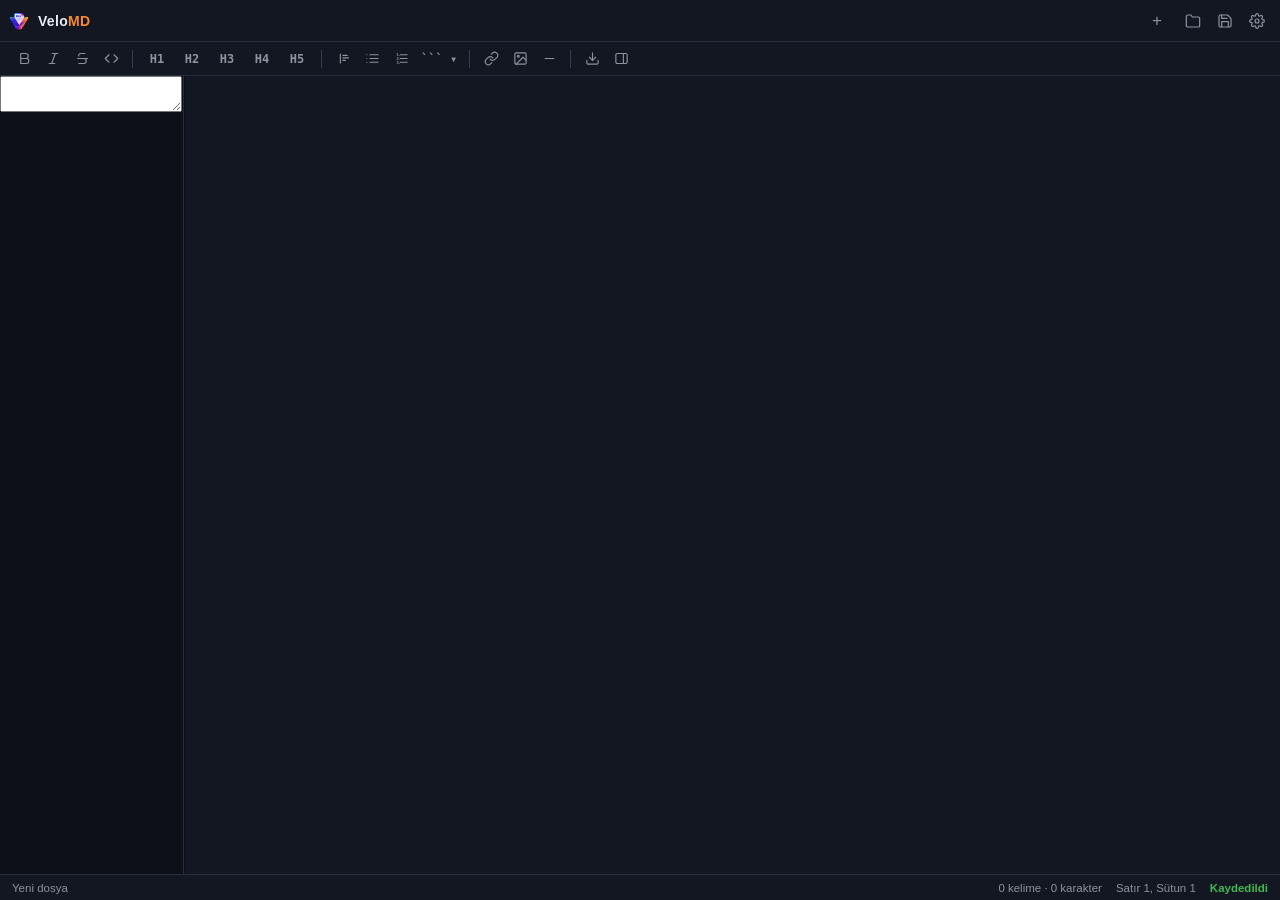
==== commit a2869696: "feat: PDF export (Ctrl+P/toolbar, colored), preview-click keeps focus, single-instance file opening;" ====
--- a/app/index.html
+++ b/app/index.html
@@ -60,6 +60,7 @@
   <button class="tb-btn" data-md="image" data-i18n-title="tb.image" title="Resim"><svg viewBox="0 0 24 24"><rect x="3" y="3" width="18" height="18" rx="2"/><circle cx="8.5" cy="8.5" r="1.5"/><polyline points="21 15 16 10 5 21"/></svg></button>
   <button class="tb-btn" data-md="hr" data-i18n-title="tb.hr" title="Yatay çizgi"><svg viewBox="0 0 24 24"><line x1="5" y1="12" x2="19" y2="12"/></svg></button>
   <span class="tb-sep"></span>
+  <button class="tb-btn" id="btn-pdf" data-i18n-title="tb.pdf" title="Önizlemeyi PDF olarak kaydet"><svg viewBox="0 0 24 24"><path d="M21 15v4a2 2 0 0 1-2 2H5a2 2 0 0 1-2-2v-4"/><polyline points="7 10 12 15 17 10"/><line x1="12" y1="15" x2="12" y2="3"/></svg></button>
   <button class="tb-btn" id="btn-preview" data-i18n-title="tb.preview" title="Önizlemeyi göster/gizle"><svg viewBox="0 0 24 24"><rect x="3" y="4" width="18" height="16" rx="2"/><line x1="15" y1="4" x2="15" y2="20"/></svg></button>
 </div>
 
--- a/app/css/app.css
+++ b/app/css/app.css
@@ -914,3 +914,25 @@
   color: #1b1000;
   border-radius: 2px;
 }
+
+/* ============================================================
+   PDF dışa aktarma — WebKit yazdırma motoruna özel kurallar
+   ============================================================ */
+#preview, #preview * {
+  -webkit-print-color-adjust: exact;
+  print-color-adjust: exact; /* kod bloğu renkleri PDF'te korunsun */
+}
+
+@media print {
+  body { display: block !important; overflow: visible !important; }
+  #titlebar, #toolbar, #statusbar,
+  #editor-pane, #divider, #pv-search, #ed-search { display: none !important; }
+  #split { display: block !important; }
+  #preview-pane { overflow: visible !important; background: #fff !important; }
+  #preview {
+    max-width: 100%;
+    padding: 0;
+    color: #1f2328;
+    background: #ffffff;
+  }
+}
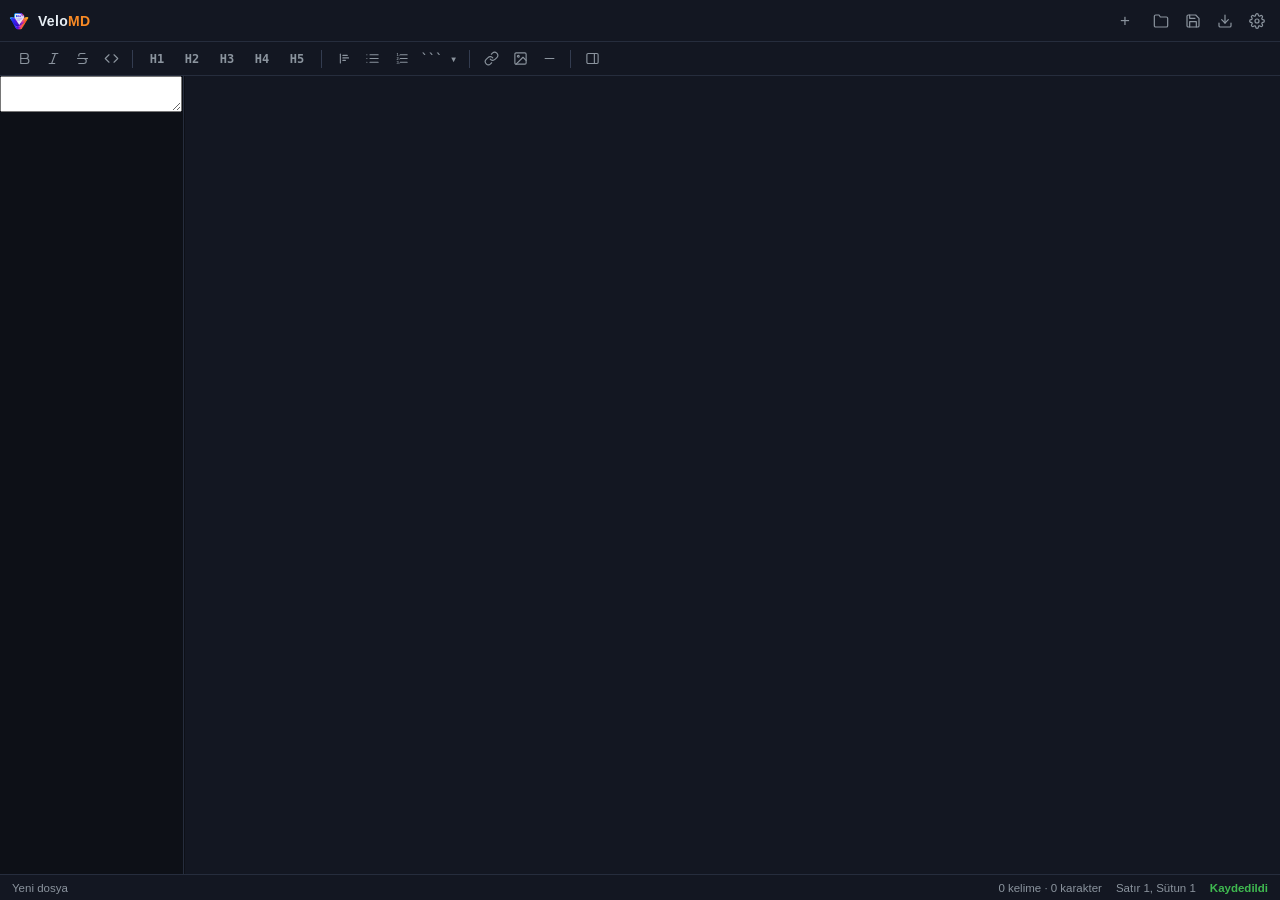
==== commit d6c12a9a: "feat: PDF export always on white/light theme (temporary switch during print), move PDF button next t" ====
--- a/app/index.html
+++ b/app/index.html
@@ -30,6 +30,9 @@
     <button class="icon-btn" id="btn-save" data-i18n-title="menu.save" title="Kaydet (Ctrl+S)">
       <svg viewBox="0 0 24 24"><path d="M19 21H5a2 2 0 0 1-2-2V5a2 2 0 0 1 2-2h11l5 5v11a2 2 0 0 1-2 2z"/><polyline points="17 21 17 13 7 13 7 21"/><polyline points="7 3 7 8 15 8"/></svg>
     </button>
+    <button class="icon-btn" id="btn-pdf" data-i18n-title="tb.pdf" title="Önizlemeyi PDF olarak kaydet">
+      <svg viewBox="0 0 24 24"><path d="M21 15v4a2 2 0 0 1-2 2H5a2 2 0 0 1-2-2v-4"/><polyline points="7 10 12 15 17 10"/><line x1="12" y1="15" x2="12" y2="3"/></svg>
+    </button>
     <button class="icon-btn" id="btn-settings" data-i18n-title="menu.settings" title="Ayarlar (Ctrl+,)">
       <svg viewBox="0 0 24 24"><circle cx="12" cy="12" r="3"/><path d="M19.4 15a1.65 1.65 0 0 0 .33 1.82l.06.06a2 2 0 1 1-2.83 2.83l-.06-.06a1.65 1.65 0 0 0-1.82-.33 1.65 1.65 0 0 0-1 1.51V21a2 2 0 1 1-4 0v-.09A1.65 1.65 0 0 0 9 19.4a1.65 1.65 0 0 0-1.82.33l-.06.06a2 2 0 1 1-2.83-2.83l.06-.06a1.65 1.65 0 0 0 .33-1.82 1.65 1.65 0 0 0-1.51-1H3a2 2 0 1 1 0-4h.09A1.65 1.65 0 0 0 4.6 9a1.65 1.65 0 0 0-.33-1.82l-.06-.06a2 2 0 1 1 2.83-2.83l.06.06a1.65 1.65 0 0 0 1.82.33H9a1.65 1.65 0 0 0 1-1.51V3a2 2 0 1 1 4 0v.09a1.65 1.65 0 0 0 1 1.51 1.65 1.65 0 0 0 1.82-.33l.06-.06a2 2 0 1 1 2.83 2.83l-.06.06a1.65 1.65 0 0 0-.33 1.82V9a1.65 1.65 0 0 0 1.51 1H21a2 2 0 1 1 0 4h-.09a1.65 1.65 0 0 0-1.51 1z"/></svg>
     </button>
@@ -60,7 +63,6 @@
   <button class="tb-btn" data-md="image" data-i18n-title="tb.image" title="Resim"><svg viewBox="0 0 24 24"><rect x="3" y="3" width="18" height="18" rx="2"/><circle cx="8.5" cy="8.5" r="1.5"/><polyline points="21 15 16 10 5 21"/></svg></button>
   <button class="tb-btn" data-md="hr" data-i18n-title="tb.hr" title="Yatay çizgi"><svg viewBox="0 0 24 24"><line x1="5" y1="12" x2="19" y2="12"/></svg></button>
   <span class="tb-sep"></span>
-  <button class="tb-btn" id="btn-pdf" data-i18n-title="tb.pdf" title="Önizlemeyi PDF olarak kaydet"><svg viewBox="0 0 24 24"><path d="M21 15v4a2 2 0 0 1-2 2H5a2 2 0 0 1-2-2v-4"/><polyline points="7 10 12 15 17 10"/><line x1="12" y1="15" x2="12" y2="3"/></svg></button>
   <button class="tb-btn" id="btn-preview" data-i18n-title="tb.preview" title="Önizlemeyi göster/gizle"><svg viewBox="0 0 24 24"><rect x="3" y="4" width="18" height="16" rx="2"/><line x1="15" y1="4" x2="15" y2="20"/></svg></button>
 </div>
 
--- a/app/css/app.css
+++ b/app/css/app.css
@@ -928,11 +928,11 @@
   #titlebar, #toolbar, #statusbar,
   #editor-pane, #divider, #pv-search, #ed-search { display: none !important; }
   #split { display: block !important; }
-  #preview-pane { overflow: visible !important; background: #fff !important; }
-  #preview {
+  #preview-pane { overflow: visible !important; background: #ffffff !important; }
+  #preview[data-theme] {
     max-width: 100%;
     padding: 0;
-    color: #1f2328;
-    background: #ffffff;
+    background: #ffffff !important;
+    color: #1f2328 !important;
   }
 }
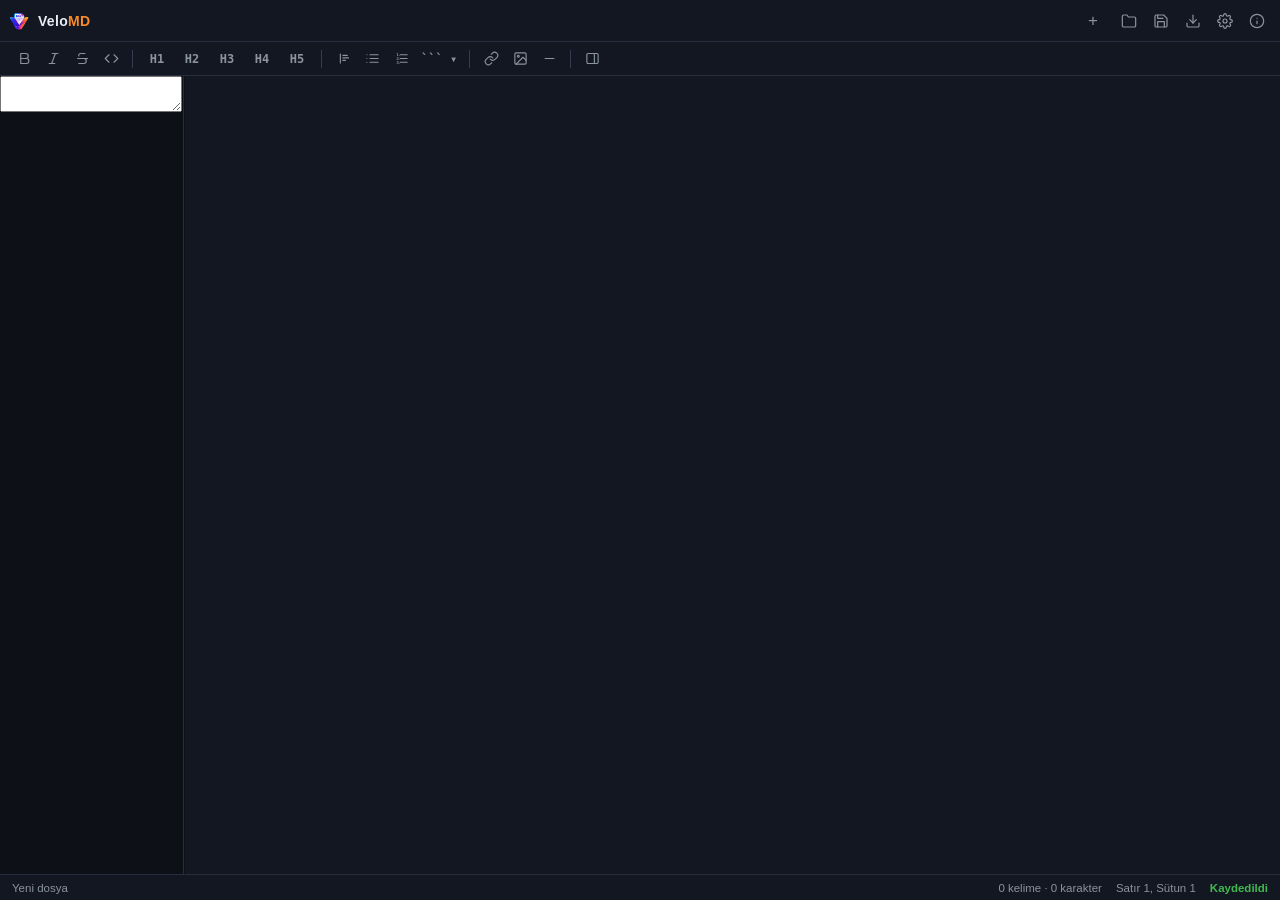
==== commit 2d838335: "feat: about dialog (i18n, version, credits); PDF export now prints light via print.css without on-sc" ====
--- a/app/index.html
+++ b/app/index.html
@@ -5,6 +5,7 @@
 <title>VeloMD</title>
 <link rel="stylesheet" href="vendor/codemirror/codemirror.min.css">
 <link rel="stylesheet" href="css/app.css">
+<link rel="stylesheet" href="css/print.css">
 <link rel="stylesheet" data-theme-css="github-light" href="css/preview-themes/github-light.css">
 <link rel="stylesheet" data-theme-css="github-dark" href="css/preview-themes/github-dark.css">
 <link rel="stylesheet" data-theme-css="monokai" href="css/preview-themes/monokai.css">
@@ -35,6 +36,9 @@
     </button>
     <button class="icon-btn" id="btn-settings" data-i18n-title="menu.settings" title="Ayarlar (Ctrl+,)">
       <svg viewBox="0 0 24 24"><circle cx="12" cy="12" r="3"/><path d="M19.4 15a1.65 1.65 0 0 0 .33 1.82l.06.06a2 2 0 1 1-2.83 2.83l-.06-.06a1.65 1.65 0 0 0-1.82-.33 1.65 1.65 0 0 0-1 1.51V21a2 2 0 1 1-4 0v-.09A1.65 1.65 0 0 0 9 19.4a1.65 1.65 0 0 0-1.82.33l-.06.06a2 2 0 1 1-2.83-2.83l.06-.06a1.65 1.65 0 0 0 .33-1.82 1.65 1.65 0 0 0-1.51-1H3a2 2 0 1 1 0-4h.09A1.65 1.65 0 0 0 4.6 9a1.65 1.65 0 0 0-.33-1.82l-.06-.06a2 2 0 1 1 2.83-2.83l.06.06a1.65 1.65 0 0 0 1.82.33H9a1.65 1.65 0 0 0 1-1.51V3a2 2 0 1 1 4 0v.09a1.65 1.65 0 0 0 1 1.51 1.65 1.65 0 0 0 1.82-.33l.06-.06a2 2 0 1 1 2.83 2.83l-.06.06a1.65 1.65 0 0 0-.33 1.82V9a1.65 1.65 0 0 0 1.51 1H21a2 2 0 1 1 0 4h-.09a1.65 1.65 0 0 0-1.51 1z"/></svg>
+    </button>
+    <button class="icon-btn" id="btn-about" data-i18n-title="menu.about" title="Hakkında">
+      <svg viewBox="0 0 24 24"><circle cx="12" cy="12" r="10"/><line x1="12" y1="16" x2="12" y2="12"/><line x1="12" y1="8" x2="12.01" y2="8"/></svg>
     </button>
   </div>
 </header>
@@ -185,6 +189,32 @@
         </div>
       </section>
 
+    </div>
+  </div>
+</div>
+
+<!-- Hakkında -->
+<div class="modal-backdrop hidden" id="about-backdrop">
+  <div class="modal small about" role="dialog">
+    <div class="about-head">
+      <img src="../logo.png" alt="VeloMD" class="about-logo">
+      <div>
+        <div class="about-title">Velo<em>MD</em></div>
+        <div class="about-version" id="about-version">v—</div>
+      </div>
+    </div>
+    <p class="about-desc" data-i18n="about.desc">Linux için hafif, bölünmüş önizlemeli Markdown editörü.</p>
+    <div class="about-people">
+      <div><span data-i18n="about.developer">Geliştiren</span>: <b>Tuncay Kınalı</b></div>
+      <div><span data-i18n="about.ai">Yapay zekâ katkısı</span>: <b>ZCode (GLM)</b></div>
+    </div>
+    <div class="about-links">
+      <a href="https://github.com/tkinali/VeloMD">github.com/tkinali/VeloMD</a>
+      <a href="https://tkinali.github.io/VeloMD/">tkinali.github.io/VeloMD</a>
+    </div>
+    <div class="about-license" data-i18n="about.license">MIT lisansı · GTK4 + WebKit2GTK ile yapıldı</div>
+    <div class="modal-actions">
+      <button class="btn primary" id="about-close" data-i18n="cf.ok">Tamam</button>
     </div>
   </div>
 </div>
--- a/app/css/app.css
+++ b/app/css/app.css
@@ -936,3 +936,24 @@
     color: #1f2328 !important;
   }
 }
+
+/* Hakkında penceresi */
+.modal.about { text-align: center; padding-bottom: 8px; }
+.about-head {
+  display: flex; align-items: center; justify-content: center; gap: 14px;
+  padding: 22px 18px 8px;
+}
+.about-logo { width: 64px; height: 64px; border-radius: 15px; }
+.about-title { font-size: 24px; font-weight: 800; text-align: left; }
+.about-title em { font-style: normal; color: var(--accent); }
+.about-version {
+  font-family: var(--ed-font); font-size: 12px; color: var(--fg-dim);
+  text-align: left; margin-top: 2px;
+}
+.about-desc { padding: 10px 22px 4px; color: var(--fg); font-size: 13.5px; }
+.about-people { padding: 10px 22px 4px; font-size: 13px; color: var(--fg-dim); line-height: 1.9; }
+.about-people b { color: var(--fg); }
+.about-links { padding: 8px 22px; display: flex; flex-direction: column; gap: 4px; }
+.about-links a { color: #58a6ff; font-size: 13px; }
+.about-links a:hover { text-decoration: underline; }
+.about-license { padding: 8px 22px 4px; font-size: 11.5px; color: var(--fg-faint); }
--- a/app/css/print.css
+++ b/app/css/print.css
@@ -0,0 +1,55 @@
+/*
+ * #preview[data-theme] yazdirma gorunumu: hangi tema secili olursa olsun,
+ * PDF'e GitHub Light renkleri basilir. Bu dosya github-light.css'ten
+ * otomatik uretilmistir; tema degisirse yeniden uretin.
+ */
+@media print {
+html, body { background: #ffffff !important; }
+/* GitHub Light önizleme teması */
+#preview[data-theme] { background: #ffffff !important; color: #1f2328 !important; }
+#preview[data-theme] h1,
+#preview[data-theme] h2,
+#preview[data-theme] h3,
+#preview[data-theme] h4,
+#preview[data-theme] h5,
+#preview[data-theme] h6 { color: #1f2328 !important; border-color: #d1d9e0 !important; }
+#preview[data-theme] a { color: #0969da !important; }
+#preview[data-theme] blockquote { color: #59636e !important; border-color: #d1d9e0 !important; }
+#preview[data-theme] code { background: rgba(175, 184, 193, 0.22) !important; color: #1f2328 !important; }
+#preview[data-theme] pre { background: #f6f8fa !important; }
+#preview[data-theme] pre code { color: #24292e !important; }
+#preview[data-theme] th, #preview[data-theme] td { border-color: #d1d9e0 !important; }
+#preview[data-theme] th { background: #f6f8fa !important; }
+#preview[data-theme] tr { background: #ffffff !important; }
+#preview[data-theme] tr:nth-child(2n) { background: #f6f8fa !important; }
+#preview[data-theme] hr { background: #d1d9e0 !important; }
+#preview[data-theme] img { background: #ffffff !important; }
+#preview[data-theme] mark { background: #fff8c5 !important; color: #1f2328 !important; }
+#preview[data-theme] kbd { background: #f6f8fa !important; border-color: #d1d9e0 !important; color: #1f2328 !important; }
+
+/* kod renklendirme (github light) */
+#preview[data-theme] .hljs { color: #24292e !important; background: #f6f8fa !important; }
+#preview[data-theme] .hljs-doctag, #preview[data-theme] .hljs-keyword,
+#preview[data-theme] .hljs-meta .hljs-keyword, #preview[data-theme] .hljs-template-tag,
+#preview[data-theme] .hljs-template-variable, #preview[data-theme] .hljs-type,
+#preview[data-theme] .hljs-variable.language_ { color: #d73a49 !important; }
+#preview[data-theme] .hljs-title, #preview[data-theme] .hljs-title.class_,
+#preview[data-theme] .hljs-title.class_.inherited__, #preview[data-theme] .hljs-title.function_ { color: #6f42c1 !important; }
+#preview[data-theme] .hljs-attr, #preview[data-theme] .hljs-attribute,
+#preview[data-theme] .hljs-literal, #preview[data-theme] .hljs-meta,
+#preview[data-theme] .hljs-number, #preview[data-theme] .hljs-operator,
+#preview[data-theme] .hljs-selector-attr, #preview[data-theme] .hljs-selector-class,
+#preview[data-theme] .hljs-selector-id, #preview[data-theme] .hljs-variable { color: #005cc5 !important; }
+#preview[data-theme] .hljs-meta .hljs-string, #preview[data-theme] .hljs-regexp,
+#preview[data-theme] .hljs-string { color: #032f62 !important; }
+#preview[data-theme] .hljs-built_in, #preview[data-theme] .hljs-symbol { color: #e36209 !important; }
+#preview[data-theme] .hljs-code, #preview[data-theme] .hljs-comment,
+#preview[data-theme] .hljs-formula { color: #6a737d !important; }
+#preview[data-theme] .hljs-name, #preview[data-theme] .hljs-quote,
+#preview[data-theme] .hljs-selector-pseudo, #preview[data-theme] .hljs-selector-tag { color: #22863a !important; }
+#preview[data-theme] .hljs-subst { color: #24292e !important; }
+#preview[data-theme] .hljs-section { color: #005cc5 !important; font-weight: 700 !important; }
+#preview[data-theme] .hljs-bullet { color: #735c0f !important; }
+#preview[data-theme] .hljs-addition { color: #22863a !important; background-color: #f0fff4 !important; }
+#preview[data-theme] .hljs-deletion { color: #b31d28 !important; background-color: #ffeef0 !important; }
+}
